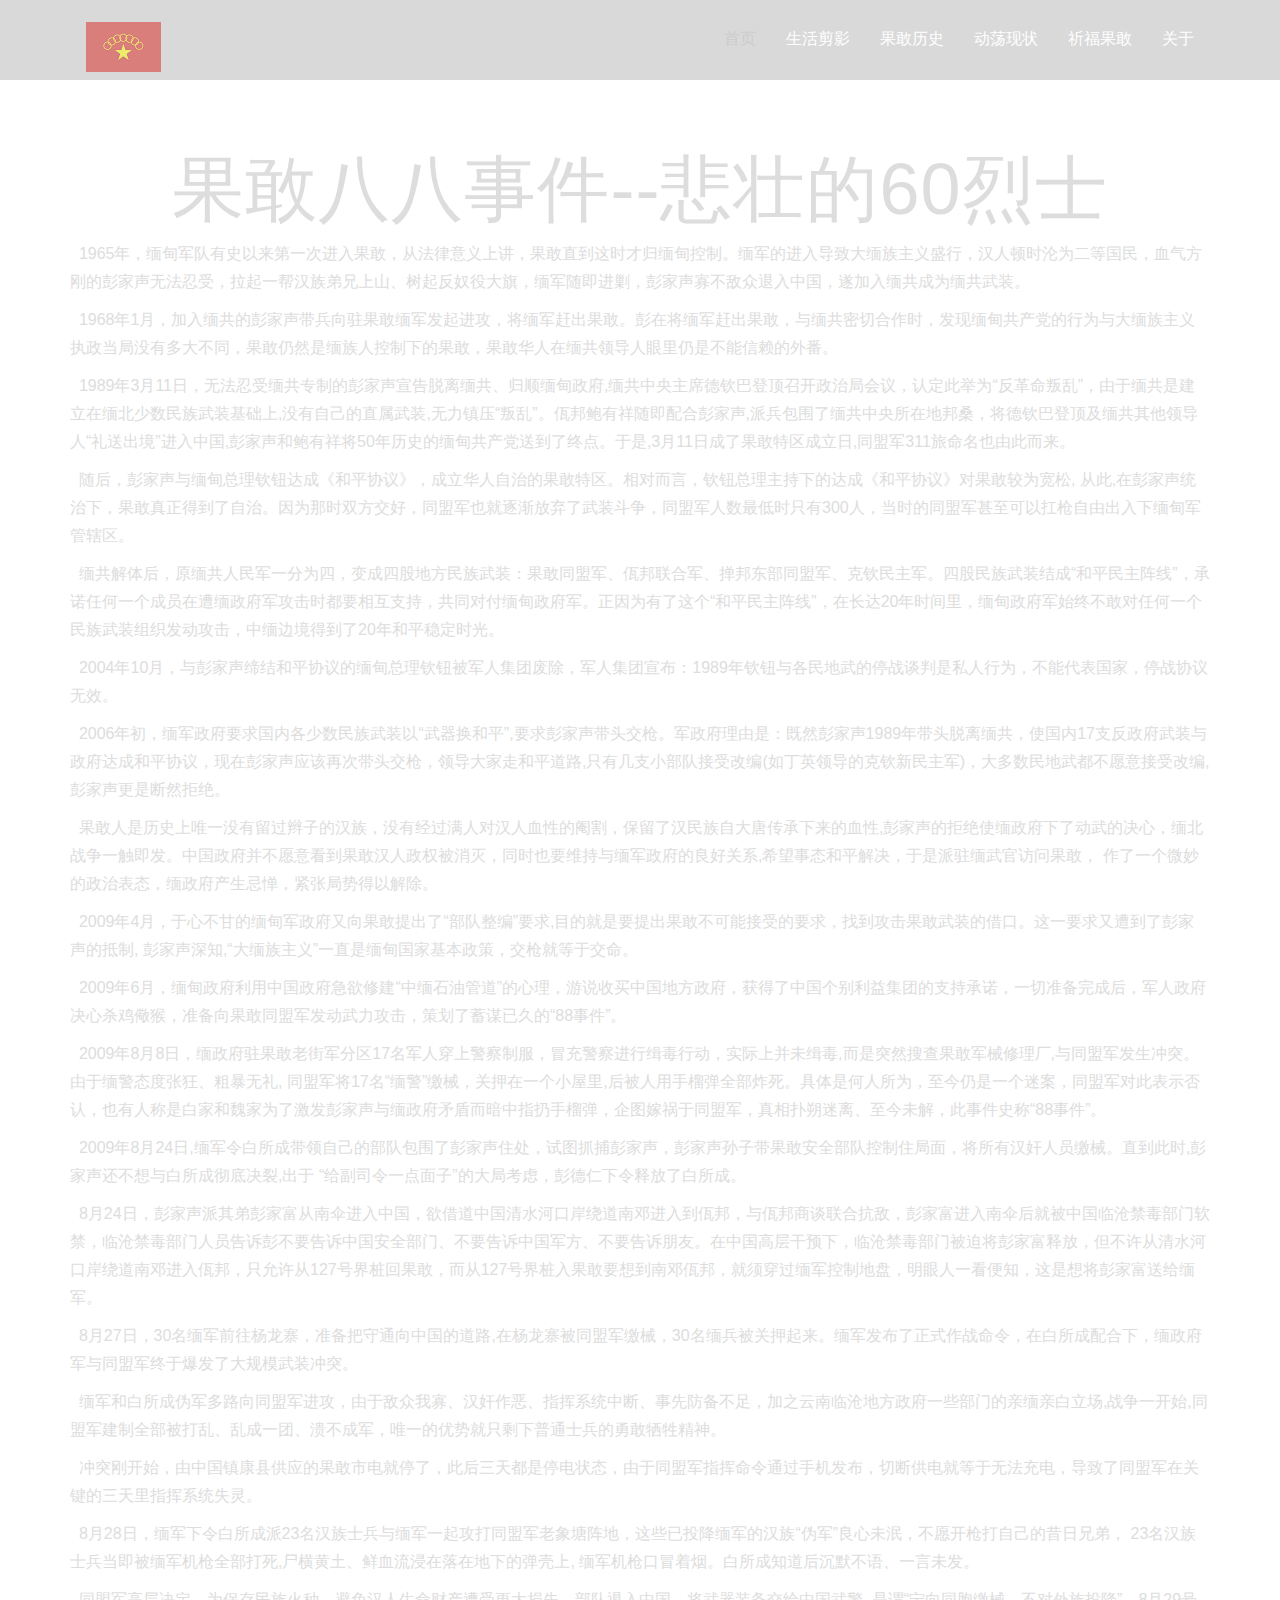
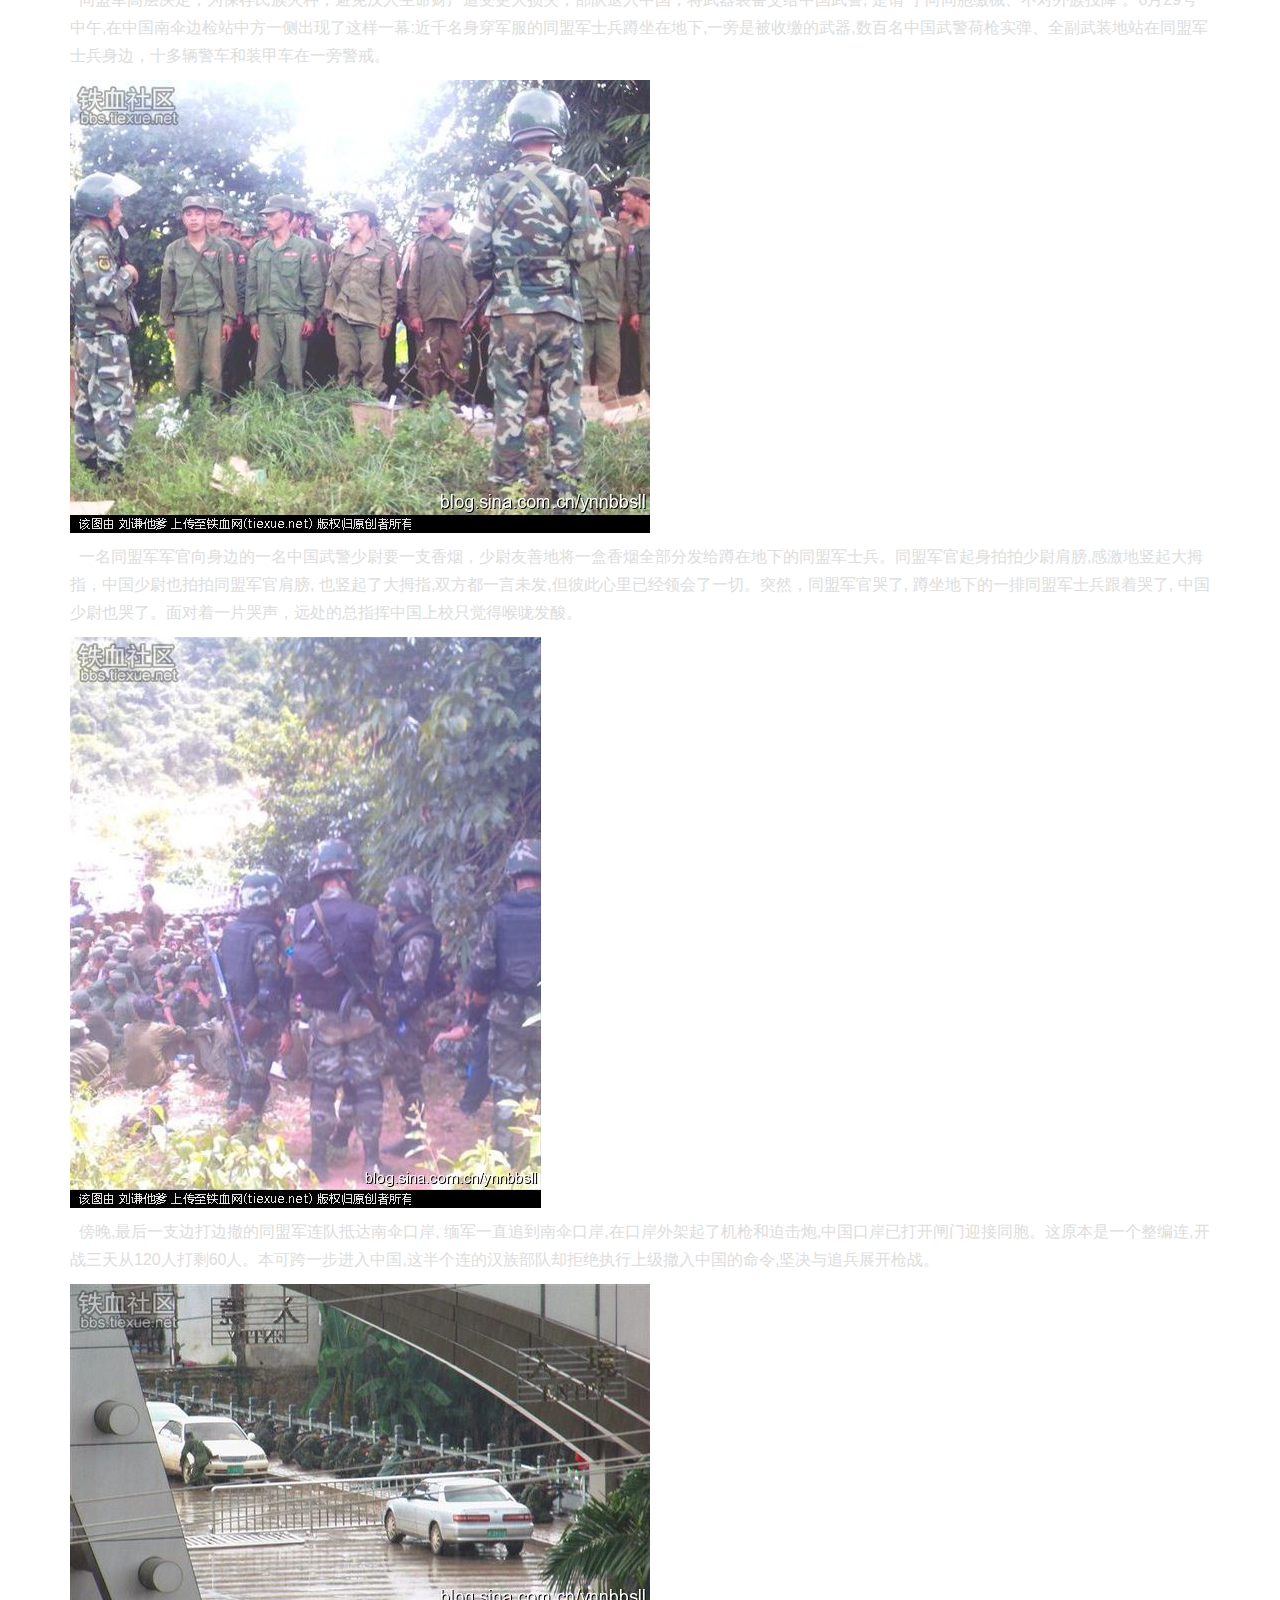
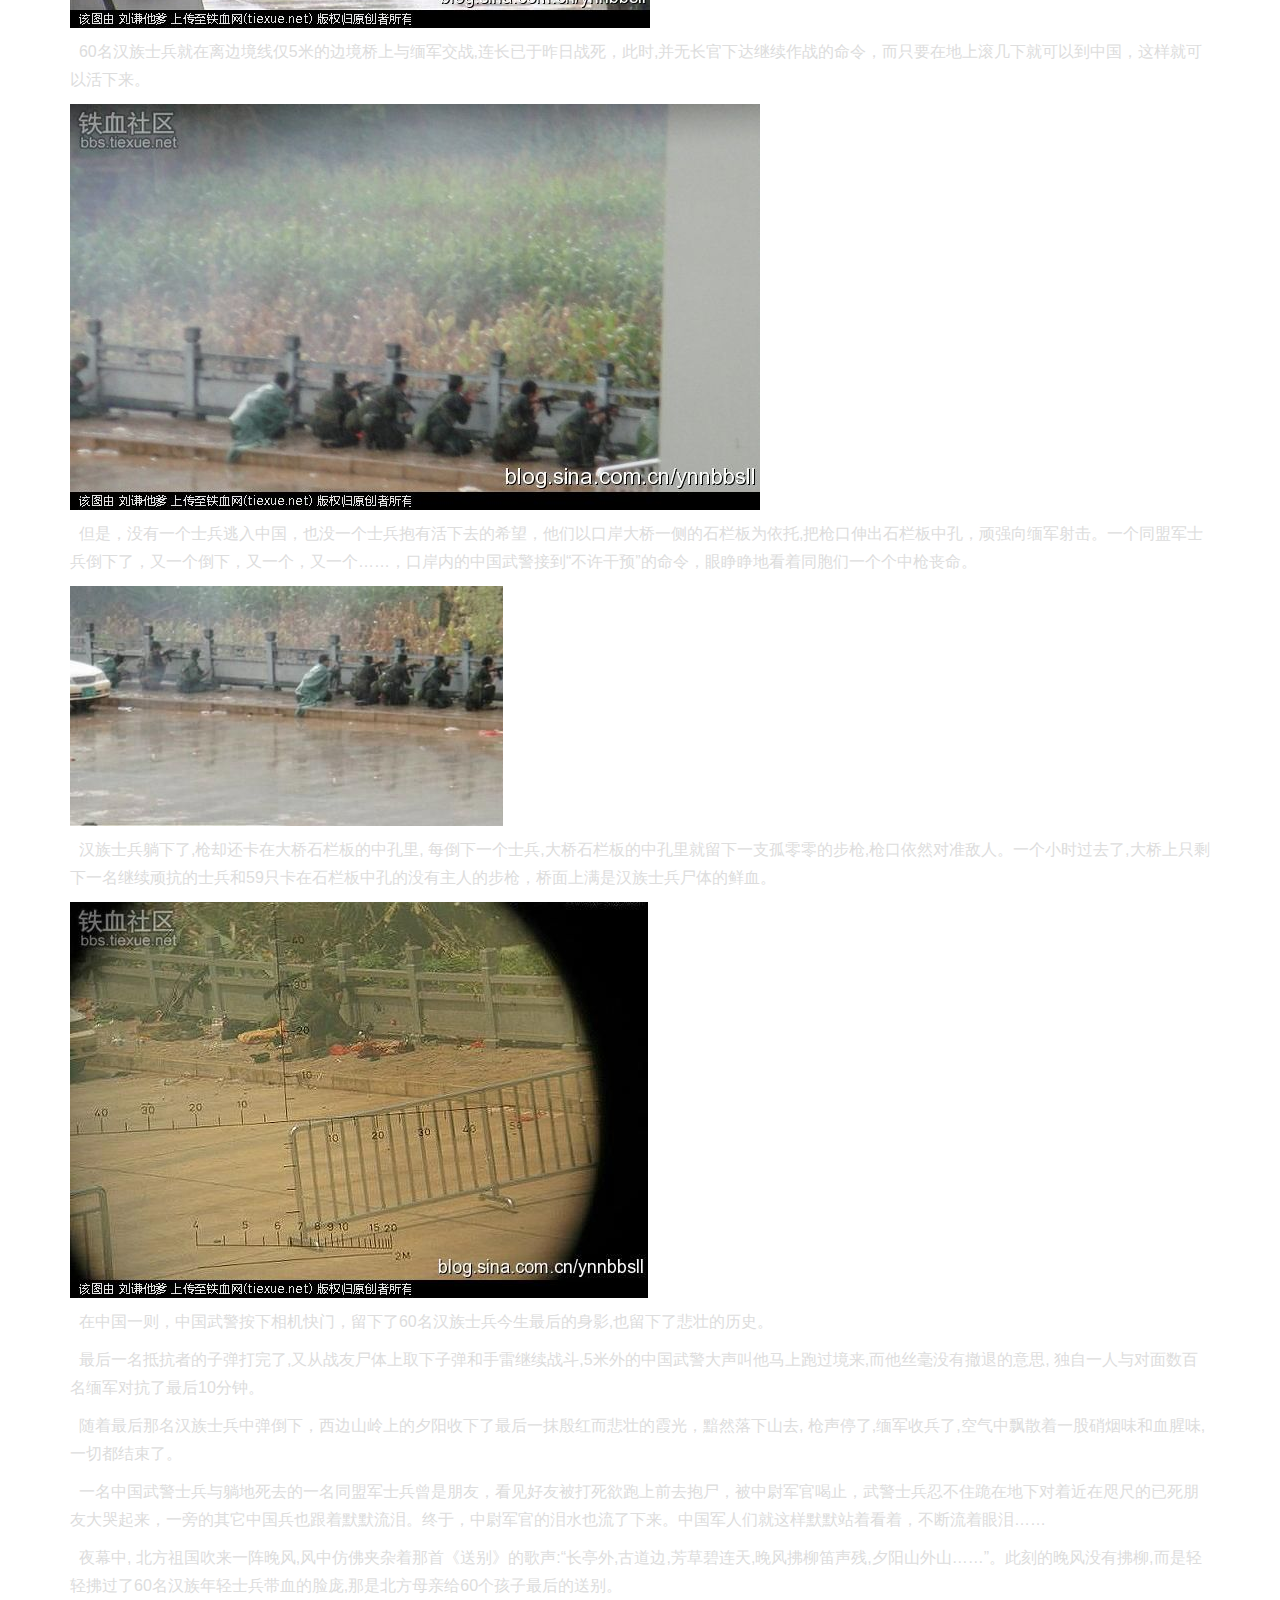
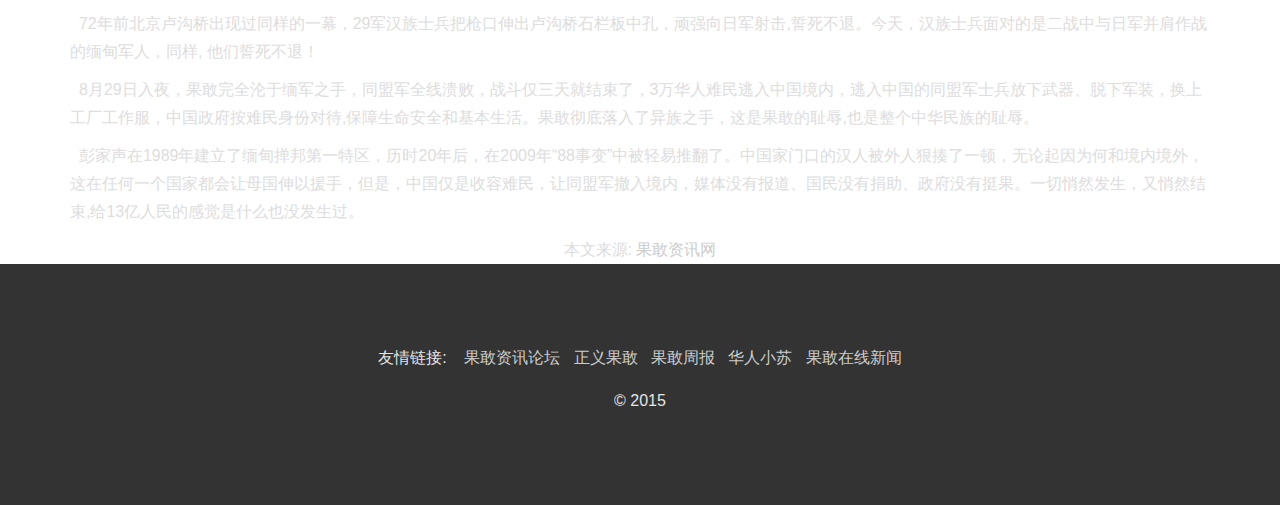
==== guogan_88.html @ c1aaadeb "update css" ====
<!DOCTYPE HTML>
<html lang="en-US">
<head>
	<title>果敢八八事件--悲壮的60烈士</title>
	
	<meta charset="utf-8" />
	<meta name="keywords" content="果敢,同根生,八八事件" />
	<meta name="description" content="果敢八八事件--悲壮的60烈士" />
	<meta name="robots" content="index,follow" />
	<meta name="GOOGLEBOT" content="index,follow" />
    <meta name="viewport" content="width=device-width, initial-scale=1.0">
	<link rel="stylesheet" href="css/bootstrap.css" />
	<link rel="stylesheet" href="css/font-awesome.min.css" />
	<link rel="stylesheet" href="css/linea-icon.css" />
	<link rel="stylesheet" href="css/fancy-buttons.css" />
	
	<link rel="stylesheet" href="css/animate.css" />
	<link rel="stylesheet" href="css/jquery.vegas.css" />
	<link rel="stylesheet" href="css/baraja.css" />
	<link rel="stylesheet" href="css/jquery.bxslider.css" />
	
	<!--=== Main Stylesheets ===-->
	<link rel="stylesheet" href="css/style.css" />
	<link rel="stylesheet" href="css/responsive.css" />
	<link rel="stylesheet" href="css/backvideo.css" />
	
	<!--=== Color Scheme, three colors are available red.css, orange.css and gray.css ===-->
	<link rel="stylesheet" id="scheme-source" href="css/schemes/gray.css" />

	<style type="text/css">
        .photoTable{
        	border: 0;
        }
        .photoTable td{
        	padding: 10px;
        }

        .photoTitle{
        	font-weight: bold;font-size: x-large;text-align: center;
        }
	</style>
	
	<!--=== Internet explorer fix ===-->
	<!-- [if lt IE 9]>
		<script src="http://oss.maxcdn.com/libs/html5shiv/3.7.0/html5shiv.js"></script>
		<script src="http://oss.maxcdn.com/libs/respond.js/1.4.2/respond.min.js"></script>
	<![endif] -->
	
	
</head>
<body>

	
	<!--=== Header section Starts ===-->
	<div id="header" class="header-section">
	    <!-- sticky-bar Starts-->
		<div class="">
			<div class="sticky-section">
				<div id="topbar-hold" class="nav-hold container">
					<nav class="navbar" role="navigation">
						<div class="navbar-header">
							<button type="button" class="navbar-toggle collapsed" data-toggle="collapse" data-target=".navbar-responsive-collapse">
									<span class="sr-only">Toggle navigation</span>
									<span class="icon-bar"></span>
									<span class="icon-bar"></span>
									<span class="icon-bar"></span>
							</button>
							<!--=== Site Name ===-->
							<a class="site-name navbar-brand" href="index.html"><span></span></a>
						</div>
						
						<!-- Main Navigation menu Starts -->
						<div class="collapse navbar-collapse navbar-responsive-collapse">
							<ul class="nav navbar-nav navbar-right">
								<li class="current"><a href="index.html#header">首页</a></li>
								<li><a href="index.html#section-feature">生活剪影</a></li>
								<li><a href="guogan_history.html">果敢历史</a></li>
								<li><a href="index.html#section-screenshots">动荡现状</a></li>
								<li><a href="index.html#section-screenshots">祈福果敢</a></li>
								<li><a href="index.html#section-aboutus">关于</a></li>
							</ul>
						</div>
						<!-- Main Navigation menu ends-->
					</nav>
				</div>
			</div>
		</div>
		<!-- sticky-bar Ends-->
		<!--=== Header section Ends ===-->
	</div>

	<!--=== Home Section Starts ===-->
	<div id="section-content" class="container article">
		<div class="row">
			<h1 class="articleTitle">果敢八八事件--悲壮的60烈士</h1>
			
			<div class="col-md-12 articleContent">
&nbsp;&nbsp;1965年，缅甸军队有史以来第一次进入果敢，从法律意义上讲，果敢直到这时才归缅甸控制。缅军的进入导致大缅族主义盛行，汉人顿时沦为二等国民，血气方刚的彭家声无法忍受，拉起一帮汉族弟兄上山、树起反奴役大旗，缅军随即进剿，彭家声寡不敌众退入中国，遂加入缅共成为缅共武装。<p/><p/>

&nbsp;&nbsp;1968年1月，加入缅共的彭家声带兵向驻果敢缅军发起进攻，将缅军赶出果敢。彭在将缅军赶出果敢，与缅共密切合作时，发现缅甸共产党的行为与大缅族主义执政当局没有多大不同，果敢仍然是缅族人控制下的果敢，果敢华人在缅共领导人眼里仍是不能信赖的外番。<p/><p/>

&nbsp;&nbsp;1989年3月11日，无法忍受缅共专制的彭家声宣告脱离缅共、归顺缅甸政府,缅共中央主席德钦巴登顶召开政治局会议，认定此举为“反革命叛乱”，由于缅共是建立在缅北少数民族武装基础上,没有自己的直属武装,无力镇压“叛乱”。佤邦鲍有祥随即配合彭家声,派兵包围了缅共中央所在地邦桑，将德钦巴登顶及缅共其他领导人“礼送出境”进入中国,彭家声和鲍有祥将50年历史的缅甸共产党送到了终点。于是,3月11日成了果敢特区成立日,同盟军311旅命名也由此而来。<p/><p/>

&nbsp;&nbsp;随后，彭家声与缅甸总理钦钮达成《和平协议》，成立华人自治的果敢特区。相对而言，钦钮总理主持下的达成《和平协议》对果敢较为宽松, 从此,在彭家声统治下，果敢真正得到了自治。因为那时双方交好，同盟军也就逐渐放弃了武装斗争，同盟军人数最低时只有300人，当时的同盟军甚至可以扛枪自由出入下缅甸军管辖区。<p/><p/>
		
&nbsp;&nbsp;缅共解体后，原缅共人民军一分为四，变成四股地方民族武装：果敢同盟军、佤邦联合军、掸邦东部同盟军、克钦民主军。四股民族武装结成“和平民主阵线”，承诺任何一个成员在遭缅政府军攻击时都要相互支持，共同对付缅甸政府军。正因为有了这个“和平民主阵线”，在长达20年时间里，缅甸政府军始终不敢对任何一个民族武装组织发动攻击，中缅边境得到了20年和平稳定时光。<p/><p/>

&nbsp;&nbsp;2004年10月，与彭家声缔结和平协议的缅甸总理钦钮被军人集团废除，军人集团宣布：1989年钦钮与各民地武的停战谈判是私人行为，不能代表国家，停战协议无效。<p/><p/>

&nbsp;&nbsp;2006年初，缅军政府要求国内各少数民族武装以“武器换和平”,要求彭家声带头交枪。军政府理由是：既然彭家声1989年带头脱离缅共，使国内17支反政府武装与政府达成和平协议，现在彭家声应该再次带头交枪，领导大家走和平道路,只有几支小部队接受改编(如丁英领导的克钦新民主军)，大多数民地武都不愿意接受改编,彭家声更是断然拒绝。<p/><p/>

&nbsp;&nbsp;果敢人是历史上唯一没有留过辫子的汉族，没有经过满人对汉人血性的阉割，保留了汉民族自大唐传承下来的血性,彭家声的拒绝使缅政府下了动武的决心，缅北战争一触即发。中国政府并不愿意看到果敢汉人政权被消灭，同时也要维持与缅军政府的良好关系,希望事态和平解决，于是派驻缅武官访问果敢， 作了一个微妙的政治表态，缅政府产生忌惮，紧张局势得以解除。<p/><p/>

&nbsp;&nbsp;2009年4月，于心不甘的缅甸军政府又向果敢提出了“部队整编”要求,目的就是要提出果敢不可能接受的要求，找到攻击果敢武装的借口。这一要求又遭到了彭家声的抵制, 彭家声深知,“大缅族主义”一直是缅甸国家基本政策，交枪就等于交命。<p/><p/>

&nbsp;&nbsp;2009年6月，缅甸政府利用中国政府急欲修建“中缅石油管道”的心理，游说收买中国地方政府，获得了中国个别利益集团的支持承诺，一切准备完成后，军人政府决心杀鸡儆猴，准备向果敢同盟军发动武力攻击，策划了蓄谋已久的“88事件”。<p/><p/>

&nbsp;&nbsp;2009年8月8日，缅政府驻果敢老街军分区17名军人穿上警察制服，冒充警察进行缉毒行动，实际上并未缉毒,而是突然搜查果敢军械修理厂,与同盟军发生冲突。由于缅警态度张狂、粗暴无礼, 同盟军将17名“缅警”缴械，关押在一个小屋里,后被人用手榴弹全部炸死。具体是何人所为，至今仍是一个迷案，同盟军对此表示否认，也有人称是白家和魏家为了激发彭家声与缅政府矛盾而暗中指扔手榴弹，企图嫁祸于同盟军，真相扑朔迷离、至今未解，此事件史称“88事件”。<p/><p/>

&nbsp;&nbsp;2009年8月24日,缅军令白所成带领自己的部队包围了彭家声住处，试图抓捕彭家声，彭家声孙子带果敢安全部队控制住局面，将所有汉奸人员缴械。直到此时,彭家声还不想与白所成彻底决裂,出于 “给副司令一点面子”的大局考虑，彭德仁下令释放了白所成。<p/><p/>

&nbsp;&nbsp;8月24日，彭家声派其弟彭家富从南伞进入中国，欲借道中国清水河口岸绕道南邓进入到佤邦，与佤邦商谈联合抗敌，彭家富进入南伞后就被中国临沧禁毒部门软禁，临沧禁毒部门人员告诉彭不要告诉中国安全部门、不要告诉中国军方、不要告诉朋友。在中国高层干预下，临沧禁毒部门被迫将彭家富释放，但不许从清水河口岸绕道南邓进入佤邦，只允许从127号界桩回果敢，而从127号界桩入果敢要想到南邓佤邦，就须穿过缅军控制地盘，明眼人一看便知，这是想将彭家富送给缅军。<p/><p/>

&nbsp;&nbsp;8月27日，30名缅军前往杨龙寨，准备把守通向中国的道路,在杨龙寨被同盟军缴械，30名缅兵被关押起来。缅军发布了正式作战命令，在白所成配合下，缅政府军与同盟军终于爆发了大规模武装冲突。<p/><p/>

&nbsp;&nbsp;缅军和白所成伪军多路向同盟军进攻，由于敌众我寡、汉奸作恶、指挥系统中断、事先防备不足，加之云南临沧地方政府一些部门的亲缅亲白立场,战争一开始,同盟军建制全部被打乱、乱成一团、溃不成军，唯一的优势就只剩下普通士兵的勇敢牺牲精神。<p/><p/>

&nbsp;&nbsp;冲突刚开始，由中国镇康县供应的果敢市电就停了，此后三天都是停电状态，由于同盟军指挥命令通过手机发布，切断供电就等于无法充电，导致了同盟军在关键的三天里指挥系统失灵。<p/><p/>

&nbsp;&nbsp;8月28日，缅军下令白所成派23名汉族士兵与缅军一起攻打同盟军老象塘阵地，这些已投降缅军的汉族“伪军”良心未泯，不愿开枪打自己的昔日兄弟， 23名汉族士兵当即被缅军机枪全部打死,尸横黄土、鲜血流浸在落在地下的弹壳上, 缅军机枪口冒着烟。白所成知道后沉默不语、一言未发。<p/><p/>

&nbsp;&nbsp;同盟军高层决定，为保存民族火种，避免汉人生命财产遭受更大损失，部队退入中国，将武器装备交给中国武警, 是谓“宁向同胞缴械、不对外族投降”。8月29号中午,在中国南伞边检站中方一侧出现了这样一幕:近千名身穿军服的同盟军士兵蹲坐在地下,一旁是被收缴的武器,数百名中国武警荷枪实弹、全副武装地站在同盟军士兵身边，十多辆警车和装甲车在一旁警戒。<p/><p/>

		 <img src="resources/image/war/88incident_01.jpg"><p/>

&nbsp;&nbsp;一名同盟军军官向身边的一名中国武警少尉要一支香烟，少尉友善地将一盒香烟全部分发给蹲在地下的同盟军士兵。同盟军官起身拍拍少尉肩膀,感激地竖起大拇指，中国少尉也拍拍同盟军官肩膀, 也竖起了大拇指,双方都一言未发,但彼此心里已经领会了一切。突然，同盟军官哭了, 蹲坐地下的一排同盟军士兵跟着哭了, 中国少尉也哭了。面对着一片哭声，远处的总指挥中国上校只觉得喉咙发酸。<p/><p/>

		<img src="resources/image/war/88incident_02.jpg"><p/>

&nbsp;&nbsp;傍晚,最后一支边打边撤的同盟军连队抵达南伞口岸, 缅军一直追到南伞口岸,在口岸外架起了机枪和迫击炮,中国口岸已打开闸门迎接同胞。这原本是一个整编连,开战三天从120人打剩60人。本可跨一步进入中国,这半个连的汉族部队却拒绝执行上级撤入中国的命令,坚决与追兵展开枪战。<p/><p/>

        <img src="resources/image/war/88incident_03.jpg"><p/>

&nbsp;&nbsp;60名汉族士兵就在离边境线仅5米的边境桥上与缅军交战,连长已于昨日战死，此时,并无长官下达继续作战的命令，而只要在地上滚几下就可以到中国，这样就可以活下来。<p/><p/>

		<img src="resources/image/war/88incident_04.jpg"><p/>

&nbsp;&nbsp;但是，没有一个士兵逃入中国，也没一个士兵抱有活下去的希望，他们以口岸大桥一侧的石栏板为依托,把枪口伸出石栏板中孔，顽强向缅军射击。一个同盟军士兵倒下了，又一个倒下，又一个，又一个……，口岸内的中国武警接到“不许干预”的命令，眼睁睁地看着同胞们一个个中枪丧命。<p/><p/>

        <img src="resources/image/war/88incident_06.jpg"><p/>

&nbsp;&nbsp;汉族士兵躺下了,枪却还卡在大桥石栏板的中孔里, 每倒下一个士兵,大桥石栏板的中孔里就留下一支孤零零的步枪,枪口依然对准敌人。一个小时过去了,大桥上只剩下一名继续顽抗的士兵和59只卡在石栏板中孔的没有主人的步枪，桥面上满是汉族士兵尸体的鲜血。<p/><p/>

		<img src="resources/image/war/88incident_07.jpg"><p/>

&nbsp;&nbsp;在中国一则，中国武警按下相机快门，留下了60名汉族士兵今生最后的身影,也留下了悲壮的历史。<p/><p/>

&nbsp;&nbsp;最后一名抵抗者的子弹打完了,又从战友尸体上取下子弹和手雷继续战斗,5米外的中国武警大声叫他马上跑过境来,而他丝毫没有撤退的意思, 独自一人与对面数百名缅军对抗了最后10分钟。<p/><p/>

&nbsp;&nbsp;随着最后那名汉族士兵中弹倒下，西边山岭上的夕阳收下了最后一抹殷红而悲壮的霞光，黯然落下山去, 枪声停了,缅军收兵了,空气中飘散着一股硝烟味和血腥味,一切都结束了。<p/><p/>

&nbsp;&nbsp;一名中国武警士兵与躺地死去的一名同盟军士兵曾是朋友，看见好友被打死欲跑上前去抱尸，被中尉军官喝止，武警士兵忍不住跪在地下对着近在咫尺的已死朋友大哭起来，一旁的其它中国兵也跟着默默流泪。终于，中尉军官的泪水也流了下来。中国军人们就这样默默站着看着，不断流着眼泪……<p/><p/>

&nbsp;&nbsp;夜幕中, 北方祖国吹来一阵晚风,风中仿佛夹杂着那首《送别》的歌声:“长亭外,古道边,芳草碧连天,晚风拂柳笛声残,夕阳山外山……”。此刻的晚风没有拂柳,而是轻轻拂过了60名汉族年轻士兵带血的脸庞,那是北方母亲给60个孩子最后的送别。<p/><p/>

&nbsp;&nbsp;72年前北京卢沟桥出现过同样的一幕，29军汉族士兵把枪口伸出卢沟桥石栏板中孔，顽强向日军射击,誓死不退。今天，汉族士兵面对的是二战中与日军并肩作战的缅甸军人，同样, 他们誓死不退！<p/><p/>

&nbsp;&nbsp;8月29日入夜，果敢完全沦于缅军之手，同盟军全线溃败，战斗仅三天就结束了，3万华人难民逃入中国境内，逃入中国的同盟军士兵放下武器、脱下军装，换上工厂工作服，中国政府按难民身份对待,保障生命安全和基本生活。果敢彻底落入了异族之手，这是果敢的耻辱,也是整个中华民族的耻辱。<p/><p/>

&nbsp;&nbsp;彭家声在1989年建立了缅甸掸邦第一特区，历时20年后，在2009年“88事变”中被轻易推翻了。中国家门口的汉人被外人狠揍了一顿，无论起因为何和境内境外，这在任何一个国家都会让母国伸以援手，但是，中国仅是收容难民，让同盟军撤入境内，媒体没有报道、国民没有捐助、政府没有挺果。一切悄然发生，又悄然结束,给13亿人民的感觉是什么也没发生过。<p/><p/>
				<p/><p/>
				<div style="text-align: center;">本文来源: <a href="http://blog.sina.com.cn/s/blog_146e99be00102vx9q.html" target="_blank">
果敢资讯网</a></div>
			</div>
		</div>
	</div>
	<!--=== Home Section Ends ===-->
	
	<!--=== Footer section Starts ===-->
	<div id="section-footer" class="footer-wrap">
		<div class="container footer center">
			<div class="row">
				<div class="col-lg-12">					
					<!-- Social Links -->
					<div class="social-icons">
					    友情链接: &nbsp;&nbsp;
					             <a href="http://www.kokang123.com" target="_blank">果敢资讯论坛</a>&nbsp;&nbsp;
					             <a href="http://www.guogan81.com" target="_blank">正义果敢</a>&nbsp;&nbsp;
					             <a href="http://www.kokangnet.com" target="_blank">果敢周报</a>&nbsp;&nbsp;
					             <a href="http://blog.sina.com.cn/goldentriangle99" target="_blank">华人小苏</a>&nbsp;&nbsp;
					             <a href="http://www.miandianguogan.com" target="_blank">果敢在线新闻</a>
					</div>
					
					<p class="copyright">&copy; 2015<p/>
				</div>
			</div>
		</div>
	</div>
	<!--=== Footer section Ends ===-->
	
</body>
</html>
---- css/linea-icon.css ----
@charset "UTF-8";

@font-face {
  font-family: "linea-basic-10";
  src:url("../fonts/linea-basic-10.eot");
  src:url("../fonts/linea-basic-10.eot?#iefix") format("embedded-opentype"),
    url("../fonts/linea-basic-10.woff") format("woff"),
    url("../fonts/linea-basic-10.ttf") format("truetype"),
    url("../fonts/linea-basic-10.svg#linea-basic-10") format("svg");
  font-weight: normal;
  font-style: normal;

}

[data-icon]:before {
  font-family: "linea-basic-10" !important;
  content: attr(data-icon);
  font-style: normal !important;
  font-weight: normal !important;
  font-variant: normal !important;
  text-transform: none !important;
  speak: none;
  line-height: 1;
  -webkit-font-smoothing: antialiased;
  -moz-osx-font-smoothing: grayscale;
}

[class^="icon-"]:before,
[class*=" icon-"]:before {
  font-family: "linea-basic-10" !important;
  font-style: normal !important;
  font-weight: normal !important;
  font-variant: normal !important;
  text-transform: none !important;
  speak: none;
  line-height: 1;
  -webkit-font-smoothing: antialiased;
  -moz-osx-font-smoothing: grayscale;
}

.icon-basic-accelerator:before {
  content: "a";
}
.icon-basic-alarm:before {
  content: "b";
}
.icon-basic-anchor:before {
  content: "c";
}
.icon-basic-anticlockwise:before {
  content: "d";
}
.icon-basic-archive:before {
  content: "e";
}
.icon-basic-archive-full:before {
  content: "f";
}
.icon-basic-ban:before {
  content: "g";
}
.icon-basic-battery-charge:before {
  content: "h";
}
.icon-basic-battery-empty:before {
  content: "i";
}
.icon-basic-battery-full:before {
  content: "j";
}
.icon-basic-battery-half:before {
  content: "k";
}
.icon-basic-bolt:before {
  content: "l";
}
.icon-basic-book:before {
  content: "m";
}
.icon-basic-book-pen:before {
  content: "n";
}
.icon-basic-book-pencil:before {
  content: "o";
}
.icon-basic-bookmark:before {
  content: "p";
}
.icon-basic-calculator:before {
  content: "q";
}
.icon-basic-calendar:before {
  content: "r";
}
.icon-basic-cards-diamonds:before {
  content: "s";
}
.icon-basic-cards-hearts:before {
  content: "t";
}
.icon-basic-case:before {
  content: "u";
}
.icon-basic-chronometer:before {
  content: "v";
}
.icon-basic-clessidre:before {
  content: "w";
}
.icon-basic-clock:before {
  content: "x";
}
.icon-basic-clockwise:before {
  content: "y";
}
.icon-basic-cloud:before {
  content: "z";
}
.icon-basic-clubs:before {
  content: "A";
}
.icon-basic-compass:before {
  content: "B";
}
.icon-basic-cup:before {
  content: "C";
}
.icon-basic-diamonds:before {
  content: "D";
}
.icon-basic-display:before {
  content: "E";
}
.icon-basic-download:before {
  content: "F";
}
.icon-basic-exclamation:before {
  content: "G";
}
.icon-basic-eye:before {
  content: "H";
}
.icon-basic-eye-closed:before {
  content: "I";
}
.icon-basic-female:before {
  content: "J";
}
.icon-basic-flag1:before {
  content: "K";
}
.icon-basic-flag2:before {
  content: "L";
}
.icon-basic-floppydisk:before {
  content: "M";
}
.icon-basic-folder:before {
  content: "N";
}
.icon-basic-folder-multiple:before {
  content: "O";
}
.icon-basic-gear:before {
  content: "P";
}
.icon-basic-geolocalize-01:before {
  content: "Q";
}
.icon-basic-geolocalize-05:before {
  content: "R";
}
.icon-basic-globe:before {
  content: "S";
}
.icon-basic-gunsight:before {
  content: "T";
}
.icon-basic-hammer:before {
  content: "U";
}
.icon-basic-headset:before {
  content: "V";
}
.icon-basic-heart:before {
  content: "W";
}
.icon-basic-heart-broken:before {
  content: "X";
}
.icon-basic-helm:before {
  content: "Y";
}
.icon-basic-home:before {
  content: "Z";
}
.icon-basic-info:before {
  content: "0";
}
.icon-basic-ipod:before {
  content: "1";
}
.icon-basic-joypad:before {
  content: "2";
}
.icon-basic-key:before {
  content: "3";
}
.icon-basic-keyboard:before {
  content: "4";
}
.icon-basic-laptop:before {
  content: "5";
}
.icon-basic-life-buoy:before {
  content: "6";
}
.icon-basic-lightbulb:before {
  content: "7";
}
.icon-basic-link:before {
  content: "8";
}
.icon-basic-lock:before {
  content: "9";
}
.icon-basic-lock-open:before {
  content: "!";
}
.icon-basic-magic-mouse:before {
  content: "\"";
}
.icon-basic-magnifier:before {
  content: "#";
}
.icon-basic-magnifier-minus:before {
  content: "$";
}
.icon-basic-magnifier-plus:before {
  content: "%";
}
.icon-basic-mail:before {
  content: "&";
}
.icon-basic-mail-multiple:before {
  content: "'";
}
.icon-basic-mail-open:before {
  content: "(";
}
.icon-basic-mail-open-text:before {
  content: ")";
}
.icon-basic-male:before {
  content: "*";
}
.icon-basic-map:before {
  content: "+";
}
.icon-basic-message:before {
  content: ",";
}
.icon-basic-message-multiple:before {
  content: "-";
}
.icon-basic-message-txt:before {
  content: ".";
}
.icon-basic-mixer2:before {
  content: "/";
}
.icon-basic-mouse:before {
  content: ":";
}
.icon-basic-notebook:before {
  content: ";";
}
.icon-basic-notebook-pen:before {
  content: "<";
}
.icon-basic-notebook-pencil:before {
  content: "=";
}
.icon-basic-paperplane:before {
  content: ">";
}
.icon-basic-pencil-ruler:before {
  content: "?";
}
.icon-basic-pencil-ruler-pen:before {
  content: "@";
}
.icon-basic-photo:before {
  content: "[";
}
.icon-basic-picture:before {
  content: "]";
}
.icon-basic-picture-multiple:before {
  content: "^";
}
.icon-basic-pin1:before {
  content: "_";
}
.icon-basic-pin2:before {
  content: "`";
}
.icon-basic-postcard:before {
  content: "{";
}
.icon-basic-postcard-multiple:before {
  content: "|";
}
.icon-basic-printer:before {
  content: "}";
}
.icon-basic-question:before {
  content: "~";
}
.icon-basic-rss:before {
  content: "\\";
}
.icon-basic-server:before {
  content: "\e000";
}
.icon-basic-server2:before {
  content: "\e001";
}
.icon-basic-server-cloud:before {
  content: "\e002";
}
.icon-basic-server-download:before {
  content: "\e003";
}
.icon-basic-server-upload:before {
  content: "\e004";
}
.icon-basic-settings:before {
  content: "\e005";
}
.icon-basic-share:before {
  content: "\e006";
}
.icon-basic-sheet:before {
  content: "\e007";
}
.icon-basic-sheet-multiple:before {
  content: "\e008";
}
.icon-basic-sheet-pen:before {
  content: "\e009";
}
.icon-basic-sheet-pencil:before {
  content: "\e00a";
}
.icon-basic-sheet-txt:before {
  content: "\e00b";
}
.icon-basic-signs:before {
  content: "\e00c";
}
.icon-basic-smartphone:before {
  content: "\e00d";
}
.icon-basic-spades:before {
  content: "\e00e";
}
.icon-basic-spread:before {
  content: "\e00f";
}
.icon-basic-spread-bookmark:before {
  content: "\e010";
}
.icon-basic-spread-text:before {
  content: "\e011";
}
.icon-basic-spread-text-bookmark:before {
  content: "\e012";
}
.icon-basic-star:before {
  content: "\e013";
}
.icon-basic-tablet:before {
  content: "\e014";
}
.icon-basic-target:before {
  content: "\e015";
}
.icon-basic-todo:before {
  content: "\e016";
}
.icon-basic-todo-pen:before {
  content: "\e017";
}
.icon-basic-todo-pencil:before {
  content: "\e018";
}
.icon-basic-todo-txt:before {
  content: "\e019";
}
.icon-basic-todolist-pen:before {
  content: "\e01a";
}
.icon-basic-todolist-pencil:before {
  content: "\e01b";
}
.icon-basic-trashcan:before {
  content: "\e01c";
}
.icon-basic-trashcan-full:before {
  content: "\e01d";
}
.icon-basic-trashcan-refresh:before {
  content: "\e01e";
}
.icon-basic-trashcan-remove:before {
  content: "\e01f";
}
.icon-basic-upload:before {
  content: "\e020";
}
.icon-basic-usb:before {
  content: "\e021";
}
.icon-basic-video:before {
  content: "\e022";
}
.icon-basic-watch:before {
  content: "\e023";
}
.icon-basic-webpage:before {
  content: "\e024";
}
.icon-basic-webpage-img-txt:before {
  content: "\e025";
}
.icon-basic-webpage-multiple:before {
  content: "\e026";
}
.icon-basic-webpage-txt:before {
  content: "\e027";
}
.icon-basic-world:before {
  content: "\e028";
}
---- css/fancy-buttons.css ----
/* Basic Styles */
.fancy-button {
  position: relative;
  border: 1px solid;
  margin: 5px;
  padding: 10px 25px;
  text-decoration: none;
  outline: none;
  line-height: 100%;
  overflow: hidden;
  height: 40px;
  -webkit-box-sizing: border-box;
  -moz-box-sizing: border-box;
  -o-box-sizing: border-box;
  box-sizing: border-box;
}
.fancy-button:hover {
  text-decoration: none;
}
.fancy-button .icon {
  float: right;
  margin-left: 14px;
}
.fancy-button.icon{
display: inline-block;
}
.fancy-button:active .icon,
.fancy-button:focus .icon {
  -webkit-transform: scale(0.75);
  -moz-transform: scale(0.75);
  -o-transform: scale(0.75);
  transform: scale(0.75);
}
.small {
  padding: 5px 15px;
  font-size: 1em;
  height: 30px;
}
.medium {
  padding: 10px 25px;
  font-size: 1.15em;
}
.large {
  padding: 15px 25px;
  font-size: 1.25em;
  height: 55px;
}
.fixed{
  display: inline-block;
  vertical-align: middle;
}
.fixed .icon{
  margin-left: 20px;
}

/* Colors */
.esmerald {
  background-color: #2ecc71;
}
.esmerald:hover {
  color: #2ecc71;
  background-color: #fff;
}
.blueRiver {
  background-color: #3498db;
}
.blueRiver:hover {
  color: #3498db;
  background-color: #fff;
}
.amethyst {
  background-color: #9b59b6;
}
.amethyst:hover {
  color: #9b59b6;
  background-color: #fff;
}
.greenSea {
  background-color: #16a085;
}
.greenSea:hover {
  color: #16a085;
  background-color: #fff;
}
.nephritis {
  background-color: #27ae60;
}
.nephritis:hover {
  color: #27ae60;
  background-color: #fff;
}
.blueHole {
  background-color: #2980b9;
}
.blueHole:hover {
  color: #2980b9;
  background-color: #fff;
}
.wisteria {
  background-color: #8e44ad;
}
.wisteria:hover {
  color: #8e44ad;
  background-color: #fff;
}
.midnight {
  background-color: #2c3e50;
}
.midnight:hover {
  color: #2c3e50;
  background-color: #fff;
}
.sun {
  background-color: #f1c40f;
}
.sun:hover {
  color: #f1c40f;
  background-color: #fff;
}
.carrot {
  background-color: #e67e22;
}
.carrot:hover {
  color: #e67e22;
  background-color: #fff;
}
.red {
  border-color: #e74c3c;
  color: #e74c3c;
}
.red:hover {
  color: #e74c3c;
  border-color: #e74c3c;
}
.concrete {
  background-color: #95a5a6;
}
.concrete:hover {
  color: #95a5a6;
  background-color: #fff;
}
.orange {
  background-color: #f39c12;
}
.orange:hover {
  color: #f39c12;
  background-color: #fff;
}
.pumpkin {
  background-color: #d35400;
}
.pumpkin:hover {
  color: #d35400;
  background-color: #fff;
}
.pomegranate {
  background-color: #c0392b;
}
.pomegranate:hover {
  color: #c0392b;
  background-color: #fff;
}
.asbestos {
  background-color: #7f8c8d;
}
.asbestos:hover {
  color: #7f8c8d;
  background-color: #fff;
}

/* Shapes */
.rounded {
  -webkit-border-radius: 15px;
  -moz-border-radius: 15px;
  -o-border-radius: 15px;
  border-radius: 15px;
}
.half-left-rounded {
  -webkit-border-bottom-right-radius: 15px;
  -moz-border-bottom-right-radius: 15px;
  -o-border-bottom-right-radius: 15px;
  border-bottom-right-radius: 15px;
  -webkit-border-top-left-radius: 15px;
  -moz-border-top-left-radius: 15px;
  -o-border-top-left-radius: 15px;
  border-top-left-radius: 15px;
  -webkit-border-bottom-left-radius: 5px;
  -moz-border-bottom-left-radius: 5px;
  -o-border-bottom-left-radius: 5px;
  border-bottom-left-radius: 5px;
  -webkit-border-top-right-radius: 5px;
  -moz-border-top-right-radius: 5px;
  -o-border-top-right-radius: 5px;
  border-top-right-radius: 5px;
}
.half-right-rounded {
  -webkit-border-bottom-left-radius: 15px;
  -moz-border-bottom-left-radius: 15px;
  -o-border-bottom-left-radius: 15px;
  border-bottom-left-radius: 15px;
  -webkit-border-top-right-radius: 15px;
  -moz-border-top-right-radius: 15px;
  -o-border-top-right-radius: 15px;
  border-top-right-radius: 15px;
  -webkit-border-bottom-right-radius: 5px;
  -moz-border-bottom-right-radius: 5px;
  -o-border-bottom-right-radius: 5px;
  border-bottom-right-radius: 5px;
  -webkit-border-top-left-radius: 5px;
  -moz-border-top-left-radius: 5px;
  -o-border-top-left-radius: 5px;
  border-top-left-radius: 5px;
}

/* Effects */
.basic {
  -webkit-transition: all 0.35s ease;
  -moz-transition: all 0.35s ease;
  -o-transition: all 0.35s ease;
  transition: all 0.35s ease;
}
.basic:hover {
  border: 1px solid;
}
.zoom {
  -webkit-transition: all 0.35s ease;
  -moz-transition: all 0.35s ease;
  -o-transition: all 0.35s ease;
  transition: all 0.35s ease;
}
.zoom:hover .icon {
  -webkit-animation: zoom 0.25s 2 linear alternate;
  -moz-animation: zoom 0.25s 2 linear alternate;
  -o-animation: zoom 0.25s 2 linear alternate;
  animation: zoom 0.25s 2 linear alternate;
}
.bell {
  -webkit-transition: all 0.35s ease;
  -moz-transition: all 0.35s ease;
  -o-transition: all 0.35s ease;
  transition: all 0.35s ease;
}
.bell:hover .icon {
  -webkit-animation: bell 0.15s 6 linear alternate;
  -moz-animation: bell 0.15s 6 linear alternate;
  -o-animation: bell 0.15s 6 linear alternate;
  animation: bell 0.15s 6 linear alternate;
}
.rotate {
  -webkit-transition: all 0.35s ease;
  -moz-transition: all 0.35s ease;
  -o-transition: all 0.35s ease;
  transition: all 0.35s ease;
}
.rotate:hover .icon {
  -webkit-animation: rotate 1.25s ease;
  -moz-animation: rotate 1.25s ease;
  -o-animation: rotate 1.25s ease;
  animation: rotate 1.25s ease;
}
.round {
  -webkit-transition: all 0.35s ease;
  -moz-transition: all 0.35s ease;
  -o-transition: all 0.35s ease;
  transition: all 0.35s ease;
}
.round:hover {
  -webkit-border-radius: 15px;
  -moz-border-radius: 15px;
  -o-border-radius: 15px;
  border-radius: 15px;
}
.square {
  -webkit-transition: all 0.35s ease;
  -moz-transition: all 0.35s ease;
  -o-transition: all 0.35s ease;
  transition: all 0.35s ease;
}
.square:hover {
  -webkit-border-radius: 0;
  -moz-border-radius: 0;
  -o-border-radius: 0;
  border-radius: 0;
}
.shadow {
  -webkit-transition: all 0.35s ease;
  -moz-transition: all 0.35s ease;
  -o-transition: all 0.35s ease;
  transition: all 0.35s ease;
}
.shadow:hover {
  -webkit-box-shadow: 0 .1em 1em;
  -moz-box-shadow: 0 .1em 1em;
  -o-box-shadow: 0 .1em 1em;
  box-shadow: 0 .1em 1em;
}
.move-up {
  -webkit-transition: all 0.35s ease;
  -moz-transition: all 0.35s ease;
  -o-transition: all 0.35s ease;
  transition: all 0.35s ease;
}
.move-up:hover {
  margin-top: -2px;
}
.vertical {
  -webkit-transition: all 0.35s ease;
  -moz-transition: all 0.35s ease;
  -o-transition: all 0.35s ease;
  transition: all 0.35s ease;
}
.vertical:hover .icon {
  -webkit-animation: vertical 0.75s infinite linear alternate;
  -moz-animation: vertical 0.75s infinite linear alternate;
  -o-animation: vertical 0.75s infinite linear alternate;
  animation: vertical 0.75s infinite linear alternate;
}
.horizontal {
  -webkit-transition: all 0.35s ease;
  -moz-transition: all 0.35s ease;
  -o-transition: all 0.35s ease;
  transition: all 0.35s ease;
}
.horizontal:hover .icon {
  -webkit-animation: horizontal 0.75s infinite linear alternate;
  -moz-animation: horizontal 0.75s infinite linear alternate;
  -o-animation: horizontal 0.75s infinite linear alternate;
  animation: horizontal 0.75s infinite linear alternate;
}
.down {
  -webkit-transition: all 0.35s ease;
  -moz-transition: all 0.35s ease;
  -o-transition: all 0.35s ease;
  transition: all 0.35s ease;
}
.down:hover .icon {
  -webkit-animation: down 0.75s forwards linear;
  -moz-animation: down 0.75s forwards linear;
  -o-animation: down 0.75s forwards linear;
  animation: down 0.75s forwards linear;
}
.up {
  -webkit-transition: all 0.35s ease;
  -moz-transition: all 0.35s ease;
  -o-transition: all 0.35s ease;
  transition: all 0.35s ease;
}
.up:hover .icon {
  -webkit-animation: up 0.75s forwards linear;
  -moz-animation: up 0.75s forwards linear;
  -o-animation: up 0.75s forwards linear;
  animation: up 0.75s forwards linear;
}
.shake {
  -webkit-transition: all 0.35s ease;
  -moz-transition: all 0.35s ease;
  -o-transition: all 0.35s ease;
  transition: all 0.35s ease;
}
.shake:hover {
  -webkit-animation: shake 0.005s 100 linear alternate;
  -moz-animation: shake 0.005s 100 linear alternate;
  -o-animation: shake 0.005s 100 linear alternate;
  animation: shake 0.005s 100 linear alternate;
}
.shrink {
  -webkit-transition: all 0.35s ease;
  -moz-transition: all 0.35s ease;
  -o-transition: all 0.35s ease;
  transition: all 0.35s ease;
}
.shrink:hover {
  -webkit-animation: shrink 0.15s forwards linear;
  -moz-animation: shrink 0.15s forwards linear;
  -o-animation: shrink 0.15s forwards linear;
  animation: shrink 0.15s forwards linear;
}
.expand {
  -webkit-transition: all 0.35s ease;
  -moz-transition: all 0.35s ease;
  -o-transition: all 0.35s ease;
  transition: all 0.35s ease;
}
.expand:hover {
  -webkit-animation: expand 0.15s forwards linear;
  -moz-animation: expand 0.15s forwards linear;
  -o-animation: expand 0.15s forwards linear;
  animation: expand 0.15s forwards linear;
}
.bounce {
  -webkit-transition: all 0.35s ease;
  -moz-transition: all 0.35s ease;
  -o-transition: all 0.35s ease;
  transition: all 0.35s ease;
}
.bounce:hover {
  -webkit-animation: bounce 0.25s 2 linear alternate;
  -moz-animation: bounce 0.25s 2 linear alternate;
  -o-animation: bounce 0.25s 2 linear alternate;
  animation: bounce 0.25s 2 linear alternate;
}

.infinite:hover{
 -webkit-animation-iteration-count: infinite;
 -moz-animation-iteration-count: infinite;
 -o-animation-iteration-count: infinite;
 animation-iteration-count: infinite;
 }
.infinite:hover .icon {
 -webkit-animation-iteration-count: infinite;
 -moz-animation-iteration-count: infinite;
 -o-animation-iteration-count: infinite;
 animation-iteration-count: infinite;
 }

/* Keyframes */
@-webkit-keyframes zoom {
  from {
    -webkit-transform: scale(1);
  }
  to {
    -webkit-transform: scale(1.5);
  }
}
@-moz-keyframes zoom {
  from {
    -moz-transform: scale(1);
  }
  to {
    -moz-transform: scale(1.5);
  }
}
@-o-keyframes zoom {
  from {
    -o-transform: scale(1);
  }
  to {
    -o-transform: scale(1.5);
  }
}
@keyframes zoom {
  from {
    transform: scale(1);
  }
  to {
    transform: scale(1.5);
  }
}
@-webkit-keyframes bell {
  from {
    -webkit-transform: rotate(12deg);
  }
  to {
    -webkit-transform: rotate(-12deg);
  }
}
@-moz-keyframes bell {
  from {
    -moz-transform: rotate(12deg);
  }
  to {
    -moz-transform: rotate(-12deg);
  }
}
@-o-keyframes bell {
  from {
    -o-transform: rotate(12deg);
  }
  to {
    -o-transform: rotate(-12deg);
  }
}
@keyframes bell {
  from {
    transform: rotate(12deg);
  }
  to {
    transform: rotate(-12deg);
  }
}
@-webkit-keyframes rotate {
  from {
    -webkit-transform: rotate(0deg);
  }
  to {
    -webkit-transform: rotate(1080deg);
  }
}
@-moz-keyframes rotate {
  from {
    -moz-transform: rotate(0deg);
  }
  to {
    -moz-transform: rotate(1080deg);
  }
}
@-o-keyframes rotate {
  from {
    -o-transform: rotate(0deg);
  }
  to {
    -o-transform: rotate(1080deg);
  }
}
@keyframes rotate {
  from {
    transform: rotate(0deg);
  }
  to {
    transform: rotate(1080deg);
  }
}
@-webkit-keyframes vertical {
  0% {
    margin-top: 0;
  }
  25% {
    margin-top: -4px;
  }
  50% {
    margin-top: 0;
  }
  75% {
    margin-top: -4px;
  }
  100% {
    margin-top: 0;
  }
}
@-moz-keyframes vertical {
  0% {
    margin-top: 0;
  }
  25% {
    margin-top: -4px;
  }
  50% {
    margin-top: 0;
  }
  75% {
    margin-top: -4px;
  }
  100% {
    margin-top: 0;
  }
}
@-o-keyframes vertical {
  0% {
    margin-top: 0;
  }
  25% {
    margin-top: -4px;
  }
  50% {
    margin-top: 0;
  }
  75% {
    margin-top: -4px;
  }
  100% {
    margin-top: 0;
  }
}
@keyframes vertical {
  0% {
    margin-top: 0;
  }
  25% {
    margin-top: -4px;
  }
  50% {
    margin-top: 0;
  }
  75% {
    margin-top: -4px;
  }
  100% {
    margin-top: 0;
  }
}
@-webkit-keyframes horizontal {
  0% {
    margin-right: 0;
  }
  25% {
    margin-right: -4px;
  }
  50% {
    margin-right: 0;
  }
  75% {
    margin-right: -4px;
  }
  100% {
    margin-right: 0;
  }
}
@-moz-keyframes horizontal {
  0% {
    margin-right: 0;
  }
  25% {
    margin-right: -4px;
  }
  50% {
    margin-right: 0;
  }
  75% {
    margin-right: -4px;
  }
  100% {
    margin-right: 0;
  }
}
@-o-keyframes horizontal {
  0% {
    margin-right: 0;
  }
  25% {
    margin-right: -4px;
  }
  50% {
    margin-right: 0;
  }
  75% {
    margin-right: -4px;
  }
  100% {
    margin-right: 0;
  }
}
@keyframes horizontal {
  0% {
    margin-right: 0;
  }
  25% {
    margin-right: -4px;
  }
  50% {
    margin-right: 0;
  }
  75% {
    margin-right: -4px;
  }
  100% {
    margin-right: 0;
  }
}
@-webkit-keyframes down {
  0% {
    margin-top: 0;
  }
  25% {
    margin-top: 12px;
  }
  50% {
    margin-top: 24px;
  }
  75% {
    margin-top: 48px;
  }
  76% {
    opacity: 0;
    margin-top: -48px;
  }
  100% {
    opacity: 1;
    margin-top: 0;
  }
}
@-moz-keyframes down {
  0% {
    margin-top: 0;
  }
  25% {
    margin-top: 12px;
  }
  50% {
    margin-top: 24px;
  }
  75% {
    margin-top: 48px;
  }
  76% {
    opacity: 0;
    margin-top: -48px;
  }
  100% {
    opacity: 1;
    margin-top: 0;
  }
}
@-o-keyframes down {
  0% {
    margin-top: 0;
  }
  25% {
    margin-top: 12px;
  }
  50% {
    margin-top: 24px;
  }
  75% {
    margin-top: 48px;
  }
  76% {
    opacity: 0;
    margin-top: -48px;
  }
  100% {
    opacity: 1;
    margin-top: 0;
  }
}
@keyframes down {
  0% {
    margin-top: 0;
  }
  25% {
    margin-top: 12px;
  }
  50% {
    margin-top: 24px;
  }
  75% {
    margin-top: 48px;
  }
  76% {
    opacity: 0;
    margin-top: -48px;
  }
  100% {
    opacity: 1;
    margin-top: 0;
  }
}
@-webkit-keyframes up {
  0% {
    margin-top: 0;
  }
  25% {
    margin-top: -12px;
  }
  50% {
    margin-top: -24px;
  }
  75% {
    margin-top: -48px;
  }
  76% {
    opacity: 0;
    margin-top: 48px;
  }
  100% {
    opacity: 1;
    margin-top: 0;
  }
}
@-moz-keyframes up {
  0% {
    margin-top: 0;
  }
  25% {
    margin-top: -12px;
  }
  50% {
    margin-top: -24px;
  }
  75% {
    margin-top: -48px;
  }
  76% {
    opacity: 0;
    margin-top: 48px;
  }
  100% {
    opacity: 1;
    margin-top: 0;
  }
}
@-o-keyframes up {
  0% {
    margin-top: 0;
  }
  25% {
    margin-top: -12px;
  }
  50% {
    margin-top: -24px;
  }
  75% {
    margin-top: -48px;
  }
  76% {
    opacity: 0;
    margin-top: 48px;
  }
  100% {
    opacity: 1;
    margin-top: 0;
  }
}
@keyframes up {
  0% {
    margin-top: 0;
  }
  25% {
    margin-top: -12px;
  }
  50% {
    margin-top: -24px;
  }
  75% {
    margin-top: -48px;
  }
  76% {
    opacity: 0;
    margin-top: 48px;
  }
  100% {
    opacity: 1;
    margin-top: 0;
  }
}
@-webkit-keyframes shake {
  from {
    -webkit-transform: rotate(2deg);
  }
  to {
    -webkit-transform: rotate(-2deg);
  }
}
@-moz-keyframes shake {
  from {
    -moz-transform: rotate(2deg);
  }
  to {
    -moz-transform: rotate(-2deg);
  }
}
@-o-keyframes shake {
  from {
    -o-transform: rotate(2deg);
  }
  to {
    -o-transform: rotate(-2deg);
  }
}
@keyframes shake {
  from {
    transform: rotate(2deg);
  }
  to {
    transform: rotate(-2deg);
  }
}
@-webkit-keyframes shrink {
  to {
    -webkit-transform: scale(0.9);
  }
}
@-moz-keyframes shrink {
  to {
    -moz-transform: scale(0.9);
  }
}
@-o-keyframes shrink {
  to {
    -o-transform: scale(0.9);
  }
}
@keyframes shrink {
  to {
    transform: scale(0.9);
  }
}
@-webkit-keyframes expand {
  to {
    -webkit-transform: scale(1.1);
  }
}
@-moz-keyframes expand {
  to {
    -moz-transform: scale(1.1);
  }
}
@-o-keyframes expand {
  to {
    -o-transform: scale(1.1);
  }
}
@keyframes expand {
  to {
    transform: scale(1.1);
  }
}
@-webkit-keyframes bounce {
  0% {
    -webkit-transform: rotate(0deg);
  }
  50% {
    -webkit-transform: rotate(3deg);
  }
  100% {
    -webkit-transform: rotate(-3deg);
  }
}
@-moz-keyframes bounce {
  0% {
    -moz-transform: rotate(0deg);
  }
  50% {
    -moz-transform: rotate(3deg);
  }
  100% {
    -moz-transform: rotate(-3deg);
  }
}
@-o-keyframes bounce {
  0% {
    -o-transform: rotate(0deg);
  }
  50% {
    -o-transform: rotate(3deg);
  }
  100% {
    -o-transform: rotate(-3deg);
  }
}
@keyframes bounce {
  0% {
    transform: rotate(0deg);
  }
  50% {
    transform: rotate(3deg);
  }
  100% {
    transform: rotate(-3deg);
  }
}

/* Mixins */
.transition {
  -webkit-transition: all 0.35s ease;
  -moz-transition: all 0.35s ease;
  -o-transition: all 0.35s ease;
  transition: all 0.35s ease;
}
.box-sizing {
  -webkit-box-sizing: border-box;
  -moz-box-sizing: border-box;
  -o-box-sizing: border-box;
  box-sizing: border-box;
}
.border-radius {
  -webkit-border-radius: 15px;
  -moz-border-radius: 15px;
  -o-border-radius: 15px;
  border-radius: 15px;
}
.full-border-radius {
  -webkit-border-radius: 50%;
  -moz-border-radius: 50%;
  -o-border-radius: 50%;
  border-radius: 50%;
}
.half-left-border-radius {
  -webkit-border-bottom-right-radius: 15px;
  -moz-border-bottom-right-radius: 15px;
  -o-border-bottom-right-radius: 15px;
  border-bottom-right-radius: 15px;
  -webkit-border-top-left-radius: 15px;
  -moz-border-top-left-radius: 15px;
  -o-border-top-left-radius: 15px;
  border-top-left-radius: 15px;
  -webkit-border-bottom-left-radius: 5px;
  -moz-border-bottom-left-radius: 5px;
  -o-border-bottom-left-radius: 5px;
  border-bottom-left-radius: 5px;
  -webkit-border-top-right-radius: 5px;
  -moz-border-top-right-radius: 5px;
  -o-border-top-right-radius: 5px;
  border-top-right-radius: 5px;
}
.half-right-border-radius {
  -webkit-border-bottom-left-radius: 15px;
  -moz-border-bottom-left-radius: 15px;
  -o-border-bottom-left-radius: 15px;
  border-bottom-left-radius: 15px;
  -webkit-border-top-right-radius: 15px;
  -moz-border-top-right-radius: 15px;
  -o-border-top-right-radius: 15px;
  border-top-right-radius: 15px;
  -webkit-border-bottom-right-radius: 5px;
  -moz-border-bottom-right-radius: 5px;
  -o-border-bottom-right-radius: 5px;
  border-bottom-right-radius: 5px;
  -webkit-border-top-left-radius: 5px;
  -moz-border-top-left-radius: 5px;
  -o-border-top-left-radius: 5px;
  border-top-left-radius: 5px;
}
---- css/baraja.css ----
.baraja-container {
	margin: 0 auto 30px;
	position: relative;
	padding: 0;
	list-style-type: none;
}

.baraja-container li {
	width: 100%;
	height: 100%;
	margin: 0;
	position: absolute;
	top: 0;
	left: 0;
	cursor: pointer;
	background: #fff;
	pointer-events: auto;
	-webkit-backface-visibility: hidden;
	-moz-backface-visibility: hidden;
	-ms-backface-visibility: hidden;
	-o-backface-visibility: hidden;
	backface-visibility: hidden;
}

.no-js .baraja-container {
	width: auto;
	height: auto;
	text-align: center;
}

.no-js .baraja-container li {
	position: relative;
	display: inline-block;
	width: 200px;
	height: 310px;
	margin: 10px;
}
---- css/style.css ----
/* ===========================

Author: MH Rafi
Website: http://themegret.com

============================== */

/* ==================== CSS Structure ==================== 
1. COMMON STYLES
	- Reset Styles
	- Common Classes
	- Pre Loader Styles
	
2. HTML ELEMENTS STYLE
	- Button Styles

3. HEADER SECTION
	- Main Navigation Styles
	- Home section
	
4. FEATURE SECTION
5. SERVICE SECTION
6. STEP SECTION
7. Video SECTION

8. SCREENSHOT SECTION
	- ScreenShots hover effect style

9. TESTIMONIAL SECTION
10. PRICING SECTION
	- Folding Effect

11. SUBSCIBE SECTION
12. DOWNLOAD SECTION
13. CONTACT SECTION
14. FOOTER SECTION
========================================================== */


/* --------------- Reset Styles --------------- */
body {
	font-family: 'Open Sans', sans-serif;
	font-size: 16px;
	line-height: 28px;
	font-weight: 300;
	color: #888888;
	overflow-x: hidden !important;
	-webkit-font-smoothing: antialiased;
}

a {
	color: #cccccc;
	text-decoration: none;
}

a:hover, a:focus, .btn:focus {
    text-decoration: none;
	outline: none;
	color: #6c6b6b
}

input:focus, textarea:focus {
	outline: 0;
}

h1, h2, h3, h4, h5, h6 {
	font-family: 'Raleway', sans-serif;
	text-transform:capitalize;
	letter-spacing: 1px;
}

h1 {
    font-size: 72px;
    line-height: 82px;
}

h2 {
    font-size: 48px;
    line-height: 60px;
}

h3 {
    font-size: 32px;
    line-height: 45px;
}

h4 {
    font-size: 20px;
    line-height: 30px;
}

h5 {
    font-size: 18px;
	line-height: 25px;
}

img {
	max-width: 100%;
	height: auto;
}

ul, ol {
	padding-left: 0 !important;
}

li {
	list-style: none;
}

/* --------------- Common Classes --------------- */
.center {
	text-align: center;
}

.left {
	text-align: left;
}

.justify {
	text-align: justify;
}

.strong {
font-weight: 700;
}

.floatright {
	float:right;
}

.floatleft {
	float:left;
}

.floatnone {
	float:none;
}

.fixed {
	position:fixed;
}

.absolute {
	position:absolute;
}

.relative {
	position:relative;
}

.container {
	position:relative;
	z-index: 10;
}

.section-overlay {
	position: absolute;
	width: 100%;
	height: 100%;
}

.animated {
	visibility: hidden;
}

.visible {
	visibility: visible;
}

.section-title {
	margin-bottom: 48px;
}

.section-title h3, .section-title h4 {
	color: #F4F4F4;
	border-top: 1px solid;
	border-bottom: 1px solid;
	display: inline-block;
	margin-top: 0;
	padding: 8px 0;
	
}

.section-overlay {
	background: rgba(0, 0, 0, .7) !important;
	z-index: 5;
}



/* --------------- Pre Loader Styles --------------- */
#preloader {
	position:fixed;
	top: 0;
	left: 0;
	background-color:#FFF;
	width: 100%;
	height: 100%;
	z-index: 10050;
}

.loading-circle {
	position: absolute;
	left: 49%;
	top: 49%;
	height: 48px;
	width: 48px;
	border-radius: 50%;
	border-top: 2px solid #7F8C8D;
	border-right: 2px solid rgba(0,0,0, 0);
	border-bottom: 2px solid #7F8C8D;
	border-left: 2px solid rgba(0,0,0, 0);
}

/* =============== HTML element styles =============== */
/* --------------- Button Styles --------------- */
.button-line {
	background: transparent;
	display: inline-block;
	font-weight: 400;
	border-radius: 4px;
	border: 1px solid;
	margin: 10px;
	overflow: visible;
}

.no-text .icon {
	margin: 0;
}

.btn .icon {
	margin-left: 13px;
}

.button-white {
	border-color: #fff;
	color: #fff;
}

.button-white:hover {
	border-color: #fff;
	color: #fff;
}



/* ================ Header Section ================ */

.header-section {
	position:relative;
}

/* --------------- Main Navigation Styles --------------- */
.sticky-bar-wrap {
	position:fixed;
	width: 100%;
	z-index: 1025;
}

.sticky-section {
	width: 100%;
	height: 80px;
	z-index: 1025;
	transition: all .3s ease-in;
	background: rgba(0,0,0, .15);
}

.nav-bg {
	background: rgba(0,0,0, .6);
}

.site-name {
	color: #fff;
	font-family: 'Bangers', cursive;
	font-size: 24px;
	padding: 8px 15px;
	letter-spacing: 1px;
}
/** old class
.site-name span {
	color: #fff;
	padding: 0 13px;
	font-weight: 400;
	height: 35px;
	width: 35px;
	display: inline-block;
	margin-right: 3px;
	font-size: 28px;
	line-height: 35px;
}
**/
.site-name span {
	color: #fff;
	padding: 0 13px;
	font-weight: 400;
	height: 50px;
	width: 75px;
	display: inline-block;
	margin-right: 3px;
	font-size: 28px;
	line-height: 50px;
	background-image: url('../resources/nation_flag_logo.png');
	opacity: 0.5;
}

.nav-hold {
	left: 0;
	right: 0;
	top: 0;
	padding-top: 13px;
	z-index: 1025;
}

ul.nav > li > a {
	color:#fff;
	font-size: 16px;
	font-weight: 400;
}

ul.nav > li > a:hover, ul.nav > li > a:focus {
	background: none !important;
}

li.current a,
ul.nav > li > a:hover {
color:#ccc !important;
}

.navbar-toggle .icon-bar {
	background: #ffffff;
}


/* --------------- Home section --------------- */


.section-home {
	position:relative;
}

.home {
	min-height: 750px;
}

.well-come {
	position:relative;
	font-size: 50px;
	line-height: 62px;
	margin-top: 240px;
	margin-bottom: 48px;
	color:#fff !important;
	font-weight: 700;
	text-transform:uppercase;
}

.well-come:after {
	position: absolute;
	content: "";
	width: 320px;
	height: 1px;
	background-color: #FFF;
	bottom: -16px;
	left: calc(50% - 160px);
}

.intro-message {
	font-size: 20px;
	line-height: 1.4;
	margin-bottom: 48px;
	color: #fff;
	text-align: left;
}


/* ================ Features Section ================ */
#section-feature {
	background-color: #f9f9f9;
}

.container.features {
	padding-top: 132px;
	padding-bottom: 190px;
}

.baraja-container {
	width: 250px;
	height: 400px;
}

.baraja-container .single-feature {
	border: 1px solid #ccc;
	border-radius: 4px;
}

.single-feature .feature-title {
	margin-top: 18px;
}

.single-feature .feature-text {
	line-height: 1.5;
	padding: 0 10px;
	margin-bottom: 16px;
}

.baraja-container .single-feature:hover {
	-webkit-box-shadow: 0px 0px 10px rgba(110, 110, 110, 0.5);
	-moz-box-shadow: 0px 0px 10px rgba(110, 110, 110, 0.5);
	-o-box-shadow: 0px 0px 10px rgba(110, 110, 110, 0.5);
	box-shadow: 0px 0px 10px rgba(110, 110, 110, 0.5);
}

.single-feature .feature-image {

}


.features-control {
	margin: auto;
	margin-top: 55px;
	width: 253px;
	z-index: 1020;
}

.control-icon {
	position: absolute;
	top:0;
	padding: 5px 15px;
	font-size: 20px;
	height: 46px;
}

.feature-link a{
	color:#fff;
	font-weight: 400;
}
.feature-link a i {
	font-weight: 300;
}

.features-control #feature-prev {
	left: 0px;
}

.features-control #feature-expand {
	left: 60px;
}

.features-control #feature-close {
	left: 120px;
}

.features-control #feature-next {
	left: 180px;
}



/* ================ Services Section ================ */
#section-services {
	position:relative;
	background-color: #333333;
	color: #e5e5e5;
}

.container.services {
	padding-top: 120px;
	padding-bottom: 72px;
}


.service {
	padding-bottom: 48px;
}

.service-icon {
	float:left;
	width: 30%;
}

.service-desc {
	display:table;
}

.service-desc h4 {
	margin-top: 0;
}

/* ================ Step-1,step-2,step-3 Sections ================ */
.container.step {
	padding-top: 120px;
	padding-bottom: 120px;
}


.section-step {
	background-color:#f9f9f9;
}

.step-even {
	background-color:#333;
	color:#e5e5e5;
}

.step-even .step-desc {
	float:right;
}

.step-even .step-img {
	float:right;
}

.step-video {
	overflow:hidden;
}

.step-no {
	width: 95px;
	height: 95px;
	border: 2px solid;
	border-radius: 50%;
}

.step-no .no-inner {
	font-size: 72px;
	line-height: 86px;
}

.step-details .step-title {
	margin-top: 0;
	margin-bottom: 24px;
}

.step-details .step-description {
	margin-bottom: 48px;
}

.step-details .sub-steps {
	margin-left: 30px;
}

.step-details .sub-steps li {
	margin-bottom: 24px;
}

.sub-steps .icon {
	float:left;
	border-top: 1px solid;
	border-bottom: 1px solid;
	border-left: 1px solid;
	line-height: 40px;
	padding: 0px 13px;
	-webkit-transition: all .3s ease-in;
	-moz-transition: all .3s ease-in;
	-o-transition: all .3s ease-in;
	transition: all .3s ease-in;
}

.sub-steps .sub-text {
	border: 1px solid;
	height: 40px;
	line-height: 40px;
	display: table;
	padding: 0 10px;
}


/* ================ Video Section ================ */
#section-video {
	position:relative;
}
.container.big-video {
	padding-top: 96px;
	padding-bottom: 120px;
}

.video-content iframe {
border: 0 !important;
}





/* ================ ScreenShots Section ================ */
#section-screenshots {
	background-color:#333333;
	color:#e5e5e5;
}

.container.screenshots {
	padding-top: 120px;
	padding-bottom: 96px;
}

#portfolio-loader {
	display:none;
	position: relative;
	min-height: 700px;
}


.porfolio-container {
	position:relative;
}

.screenshot {
	margin-bottom: 32px;
	padding: 4px;
	border: 1px solid #444;
	border-radius: 4px;
}

.photo-box{
	position:relative;
	overflow:hidden;
}

.photo-box img {
    width: 100%;
    -moz-transition: all 1.2s linear;
    -o-transition: all 1.2s linear;
    -webkit-transition: all 1.2s linear;
    transition: all 1.2s linear
}

.photo-overlay {
    -ms-filter: "progid:DXImageTransform.Microsoft.Alpha(Opacity=0)";
    filter: alpha(opacity=0);
    opacity: 0;
    position: absolute;
    top: 0;
    left: 0;
    width: 101%;
    height: 100%;
    background-color: rgba(0, 0, 0, 0.6);
    -moz-transition: all 0.5s ease-in;
    -o-transition: all 0.5s ease-in;
    -webkit-transition: all 0.5s ease-in;
    transition: all 0.5s ease-in
}

.photo-overlay h4 {
	display:inline-block;
	color:#fff;
	font-size: 16px;
	font-weight: 700;
	padding: 4px;
	margin-top: 30px;
}

.photo-zoom:before {
    -ms-filter: "progid:DXImageTransform.Microsoft.Alpha(Opacity=0)";
    filter: alpha(opacity=0);
    opacity: 0;
    content: "";
    border-style: none solid solid none;
    border-width: 0 130px 130px 0;
    right: 0;
    bottom: 0;
    overflow: hidden;
    position: absolute;
    -moz-transform: rotate(-90deg) translatex(-40px) translatey(40px);
    -ms-transform: rotate(-90deg) translatex(-40px) translatey(40px);
    -o-transform: rotate(-90deg) translatex(-40px) translatey(40px);
    -webkit-transform: rotate(-90deg) translatex(-40px) translatey(40px);
    transform: rotate(-90deg) translatex(-40px) translatey(40px);
    -moz-transition: all 0.5s ease-in;
    -o-transition: all 0.5s ease-in;
    -webkit-transition: all 0.5s ease-in;
    transition: all 0.5s ease-in
}

.photo-zoom a {
    color: #fff;
    -ms-filter: "progid:DXImageTransform.Microsoft.Alpha(Opacity=0)";
    filter: alpha(opacity=0);
    opacity: 0;
    position: absolute;
    bottom: 20px;
    right: 20px;
    -moz-transition: all 0.5s ease-in;
    -o-transition: all 0.5s ease-in;
    -webkit-transition: all 0.5s ease-in;
    transition: all 0.5s ease-in;
    -moz-transform: translatex(40px) translatey(40px);
    -ms-transform: translatex(40px) translatey(40px);
    -o-transform: translatex(40px) translatey(40px);
    -webkit-transform: translatex(40px) translatey(40px);
    transform: translatex(40px) translatey(40px)
}

.photo-zoom a:hover {
	color:#ccc;
}


/* ------------- ScreenShots hover effect style ------------- */

.screenshot:hover .photo-overlay {
    -ms-filter: "progid:DXImageTransform.Microsoft.Alpha(Opacity=100)";
    filter: alpha(opacity=100);
    opacity: 1
}

.screenshot:hover .photo-box img {
    -moz-transform: scale(1.2);
    -ms-transform: scale(1.2);
    -o-transform: scale(1.2);
    -webkit-transform: scale(1.2);
    transform: scale(1.2)
}

.screenshot:hover .photo-zoom:before {
    -ms-filter: "progid:DXImageTransform.Microsoft.Alpha(Opacity=100)";
    filter: alpha(opacity=100);
    opacity: 1;
    -moz-transform: rotate(-90deg) translatex(0) translatey(0);
    -ms-transform: rotate(-90deg) translatex(0) translatey(0);
    -o-transform: rotate(-90deg) translatex(0) translatey(0);
    -webkit-transform: rotate(-90deg) translatex(0) translatey(0);
    transform: rotate(-90deg) translatex(0) translatey(0)
}

.screenshot:hover .photo-zoom a {
    -ms-filter: "progid:DXImageTransform.Microsoft.Alpha(Opacity=100)";
    filter: alpha(opacity=100);
    opacity: 1;
    -moz-transform: translatex(0) translatey(0);
    -ms-transform: translatex(0) translatey(0);
    -o-transform: translatex(0) translatey(0);
    -webkit-transform: translatex(0) translatey(0);
    transform: translatex(0) translatey(0)
}


/* ------------- Single Project ------------- */
#portfolio-load {
	display: none;
	position:relative;
	left: 105%;
	min-height: 400px;
}

.backToProject {

}

.back-button {
	display:none;
	padding-top: 60px;
}

.project-details h5, .project-info h5 {
	display:inline-block;
	margin-top:0;
	font-weight: 600;
	border-bottom: 1px solid;
	padding-bottom: 10px;
}

.project-details .details-list {}

.project-details .details-list li {
	color:#e5e5e5;
	margin-bottom: 4px;
}

.project-details .details-list li i {
	margin-right: 7px;
}

.project-details .details-list li .strong {
margin-right: 8px;
}


/* ================ Testimonials Section ================ */
#section-testimonials {
	color:#e5e5e5;
}

.testimonials-wrap {
	position:relative;
}

.testimonials {
	padding-top: 120px;
	padding-bottom: 120px;
}

.testimonials .comment {
	font-size: 18px;
	margin-bottom: 48px;
}


.testimonial .happy-client {
	display: table;
	border-bottom: 1px solid;
	max-width: 280px;
	font-weight: 400;
	margin: 0 auto 5px;
}

.testimonial .client-info {
	font-size: 14px;
}

#bx-pager {
	margin-top: 48px;
}

.client-photos .photo-hold {
	display:inline-block;
	width: 100px;
	height: 100px;
	padding: 10px;
	margin-right: 20px;
	border: 1px solid;
	border-radius: 4px;
	box-sizing: border-box;
}


.client-photos .photo-bg {
	background: #000;
	display: block;
}


.client-photos img {
	opacity: .4;
}



.client-photos .active img {
	opacity: 1;
}


/* ================ Pricing Section ================ */
#section-pricing {
	background: #f9f9f9;
	color:#666;
}

.container.pricing {
	padding-top: 120px;
	padding-bottom: 120px;
}

.pricing .section-title h3 {
	color:#666;
}

.single-pricing {
	position: relative;
	background: #FFFFFF;
	border: 1px solid #d6d6d6;
	border-radius: 4px;
}

.pricing-head {
	overflow: hidden;
	padding: 24px 0;
}


.best-pricing .pricing-head {
	background: #333;
}

.best-pricing .price h3 {
	color:#e5e5e5;
}

.pricing-heading {
	margin-top: 0;
	margin-bottom: 0;
}

.single-pricing .price h3 {
	margin-top: 0;
	margin-bottom: 0;
	font-weight: 700;
	line-height: 38px;
}

.single-pricing .price .dollar {
	font-size: 20px;
	vertical-align: super;
	font-weight: normal;
}

.single-pricing .price .month {
	font-size: 14px;
	font-family: 'Lato', sans-serif;
	font-style: italic;
	font-weight: 300;
	color:#959292;
}

.single-pricing .package-features {
	margin-bottom: 15px;
}

.single-pricing .package-features li:first-child {
	border-top: 1px solid #EEE;
}

.single-pricing .package-features li {
	margin: 0px;
	padding-bottom: 9px;
	padding-top: 9px;
	border-bottom: 1px solid #EEE;
	color: #666;
}

.single-pricing .package-features li span {
	margin-right: 8px;
}

.single-pricing .sign-up {
	padding-bottom: 15px;
}


/* ================ Subscribe Section ================ */
#section-subscribe {
	position:relative;
}

.container.subscribe {
	padding-top: 120px;
	padding-bottom: 120px;
}

.subscription-success, .subscription-failed {
	display:none;
	color: #e5e5e5;
}

.subscribe h2 {
	margin-bottom: 30px;
}

#subscription-form {
	overflow: hidden;
	width: 100%;
}

#subscription-form  .input-email {
	display: block;
	height: 55px;
	padding-left: 20px;
	width: 480px;
	color: #F4F4F4;
	background: transparent;
	border-radius: 4px;
	border: 1px solid #fff;
	margin: auto;
	margin-bottom: 14px;
}


/* ================ Download Section ================ */
#section-download {
	background-color: #333;
}

.container.download {
	padding-top: 120px;
	padding-bottom: 120px;
}

.download h2 {
	margin-bottom: 30px;
}

.download-buttons {
	clear:both;
}

.download-buttons a {
	margin-top: 0;
}



/* ================ Contact Section ================ */
#section-contact {
	position:relative;
}

.contact {
	padding-top: 120px;
	padding-bottom: 120px;
}

.contact h2 {
	margin-bottom: 30px;
}

.confirmation {
	display:none;
	clear: both;
	color: #e5e5e5;
}

.confirmation p span {
	margin-right: 8px;
}

.contact-form {
	color:#f9f9f9;
}

.contact-form .input-field {
	margin-bottom: 10px;
	margin-top: 10px;
	height: 50px;
}

.textarea-field, .input-field {
	border: 1px solid #111;
}

.contact-form .form-item {
	width: 100%;
	padding: 5px 15px;
	border-color:#ffffff;
	border-radius: 4px;
	background: transparent;
	box-shadow: none;
	-webkit-transition: all .3s ease-in;
	-moz-transition: all .3s ease-in;
	-o-transition: all .3s ease-in;
	transition: all .3s ease-in;
}

.contact-form .form-item::-webkit-input-placeholder {
	color: #f9f9f9;
}

.contact-form .form-item:-moz-placeholder {
	color: #f9f9f9;
}

.contact-form .form-item::-moz-placeholder {
	color: #f9f9f9;
}

.contact-form .form-item:-ms-input-placeholder {
	color: #f9f9f9;
}

.contact-form .subform {
	margin-top: 20px;
}

.contact-form .form-item:hover, .contact-form .form-item:focus {
	border-color:#ccc;
	box-shadow: none;
}



/* ================ Footer Section ================ */
#section-footer {
	padding-top: 80px;
	padding-bottom: 80px;
	background: #333;
	color:#e5e5e5;
}

.footer-title {
	display: inline-block;
	margin-bottom: 40px;
	text-transform: none;
}

.social-icons ul li {
	display: inline-block;
}

.social-icons ul li a{
	margin-left: 10px;
	font-size: 14px;
	color: #9D9D9D;
	font-weight: normal;
	text-shadow: none;
}

.copyright {
	padding-top: 15px;
}

.article {
	margin-top: 3em;
}

.articleTitle {
    text-align: center;
    color: #ddd;
}

.articleContent {
	text-align: left;
	color: #ddd;
}
---- css/responsive.css ----
/* ========== Responsive Styles ========== */



/* --------- max width 991px -------- */
@media only screen and (max-width: 991px) {
	/* Main menu */
	.navbar-nav > li > a {
		font-size: 14px !important;
	}
	
	.step-no {
		margin: 0 auto 60px;
	}
	
	/* steps */
	.step-even .step-img, .step-even .step-details {
		float: none;
	}
	
	.step-img, .step-details{
		margin-bottom: 40px;
	}
	
	.step-img {
		text-align:center;
	}
	
	.single-pricing {
		margin-bottom: 60px;
	}
	
	.project-photo, .project-details {
		margin-bottom: 60px;
	}
	

}





/* --------- Styles for Screen width between 768px To 1023px -------- */
@media only screen and (min-width: 768px) and (max-width: 1023px) {
	/* Features */
	.baraja-container {
		width: 180px;
		height: 275px;
	}

	.single-feature .feature-icon i {
		font-size: 70px;
	}

	.single-feature .feature-title {
		font-size: 18px;
		line-height: 24px;
	}

	.single-feature .feature-text {
		display:none;
	}

	
	
}


/* --------- Styles for Screen width Smaller than 767px -------- */
@media only screen and (max-width: 767px) {
	
	/* Main menu */
	.navbar-collapse {
		margin-left: -16px;
		margin-right: -16px;
		background: #222;
		overflow-y:scroll;
		max-height: 200px;
	}

	.navbar-nav > li > a {
		padding-left: 30px;
	}
	

	/* features */
	.container.features {
		padding-bottom: 120px;
	}
	
	.baraja-container {
		width: 180px;
		height: 250px;
	}


	.single-feature .feature-title {
		font-size: 14px;
		line-height: 20px;
		padding: 0 5px;
	}

	.single-feature .feature-text {
		display:none;
	}

	/* services */
	.service {
		margin-bottom: 20px;
	}

	.service .service-description {
		margin: auto;
		max-width: 480px;
	}

	/* Steps */
	.step-even .step-img, .step-even .step-details {
		float: none;
	}

	.step .step-img {
		margin-top: 30px;
	}
		
	.sub-steps .sub-text {
		line-height: 28px;
	}

	/* Screenshots */
	.figure {
		width: 33.333%;
	}

	.figure-large {
		width: 66.6667%;
	}

	/* Pricing table */
	.single-pricing-wrap {
		margin-bottom: 40px;
	}
}


/* --------- Styles for Screen width Smaller than 480px -------- */
@media only screen and (max-width: 480px) {
	/* Headings for mobile View */
	h1 {
		font-size: 36px;
		line-height: 48px;
	}

	h2 {
		font-size: 26px;
		line-height: 34px;
	}

	h3 {
		font-size: 24px;
		line-height: 32px;
	}


	#section-feature {
		padding-top: 140px;
		padding-bottom: 40px;
	}
	
	.well-come {
		margin-top: 150px;
		font-size: 48px;
	}
	
	.features-control {
		float: left;
		height: 160px;
		width: 42px;
		bottom: 340px;
	}

	.features-control .control-icon {
		position: relative;
		left: 2px !important;
		float: left;
		margin-bottom: 8px;
	}

	/* Steps */
	.step-details .step-description {
		text-align:justify;
	}

	.sub-steps {
		margin-left: 5%;
	}


	/* Sreenshots */
	.screenshots .col-xs-6 {
		width: 100% !important;
	}
	
		#subscription-form  .input-email {
		width: 320px;
	}
}


/* --------- Styles for Screen width Smaller than 360px -------- */
@media only screen and (max-width: 360px) {
	.client-photos .photo-hold {
		width: 80px;
		height: 80px;
		margin-bottom: 16px;
	}

	/* Subscription Form */
	#subscription-form  .input-email {
		width: 250px;
	}
}
---- css/backvideo.css ----
video { 
    position: absolute;
    top: 0;
    left: 0;
    min-width: 100%;
    min-height: 100%;
    width: 100%;
    height: 100%;
    overflow: hidden;
    /** z-index: -100; **/
    background: url('../images/homevideo_cover.jpg') no-repeat;
    background-size: cover;
    transition: 1s opacity;
}
.stopfade { 
   opacity: .5;
}
---- css/schemes/gray.css ----
/*
#7F8C8D
#7F8C8D

*/


::-moz-selection {
    color: #ffffff;
    background: #7F8C8D;
}

::selection {
    color: #ffffff;
    background: #7F8C8D;
}

.btn-col,
.project-details h5, 
.project-info h5 {
border-color: #7F8C8D;
color: #7F8C8D;
}

.btn-col:hover {
color: #7F8C8D;
}

.section-title h3, 
.section-title h4,
.step-no,
.sub-steps .icon,
.sub-steps .sub-text,
.testimonial .happy-client,
.client-photos .photo-hold {
border-color:#7F8C8D;
}

.color-scheme,
.service-icon,
.step-no .no-inner,
.site-name:hover,
.project-details .details-list li .strong,  
.social-icons ul li a:hover {
color:#7F8C8D;
}

.site-name span,
.photo-overlay h4 {
background-color: #7F8C8D;
}


.step-details .sub-steps li:hover .icon {
background-color: #7F8C8D;
color:#ffffff;
}

.photo-zoom:before {
	border-color: rgba(0, 255, 255, 0) rgba(255, 0, 255, 0) rgba(149, 165, 166, 1) rgba(255, 255, 10, 0);

}

.nicescroll-cursors {
background-color: rgba(149, 165, 166, 1) !important;
}
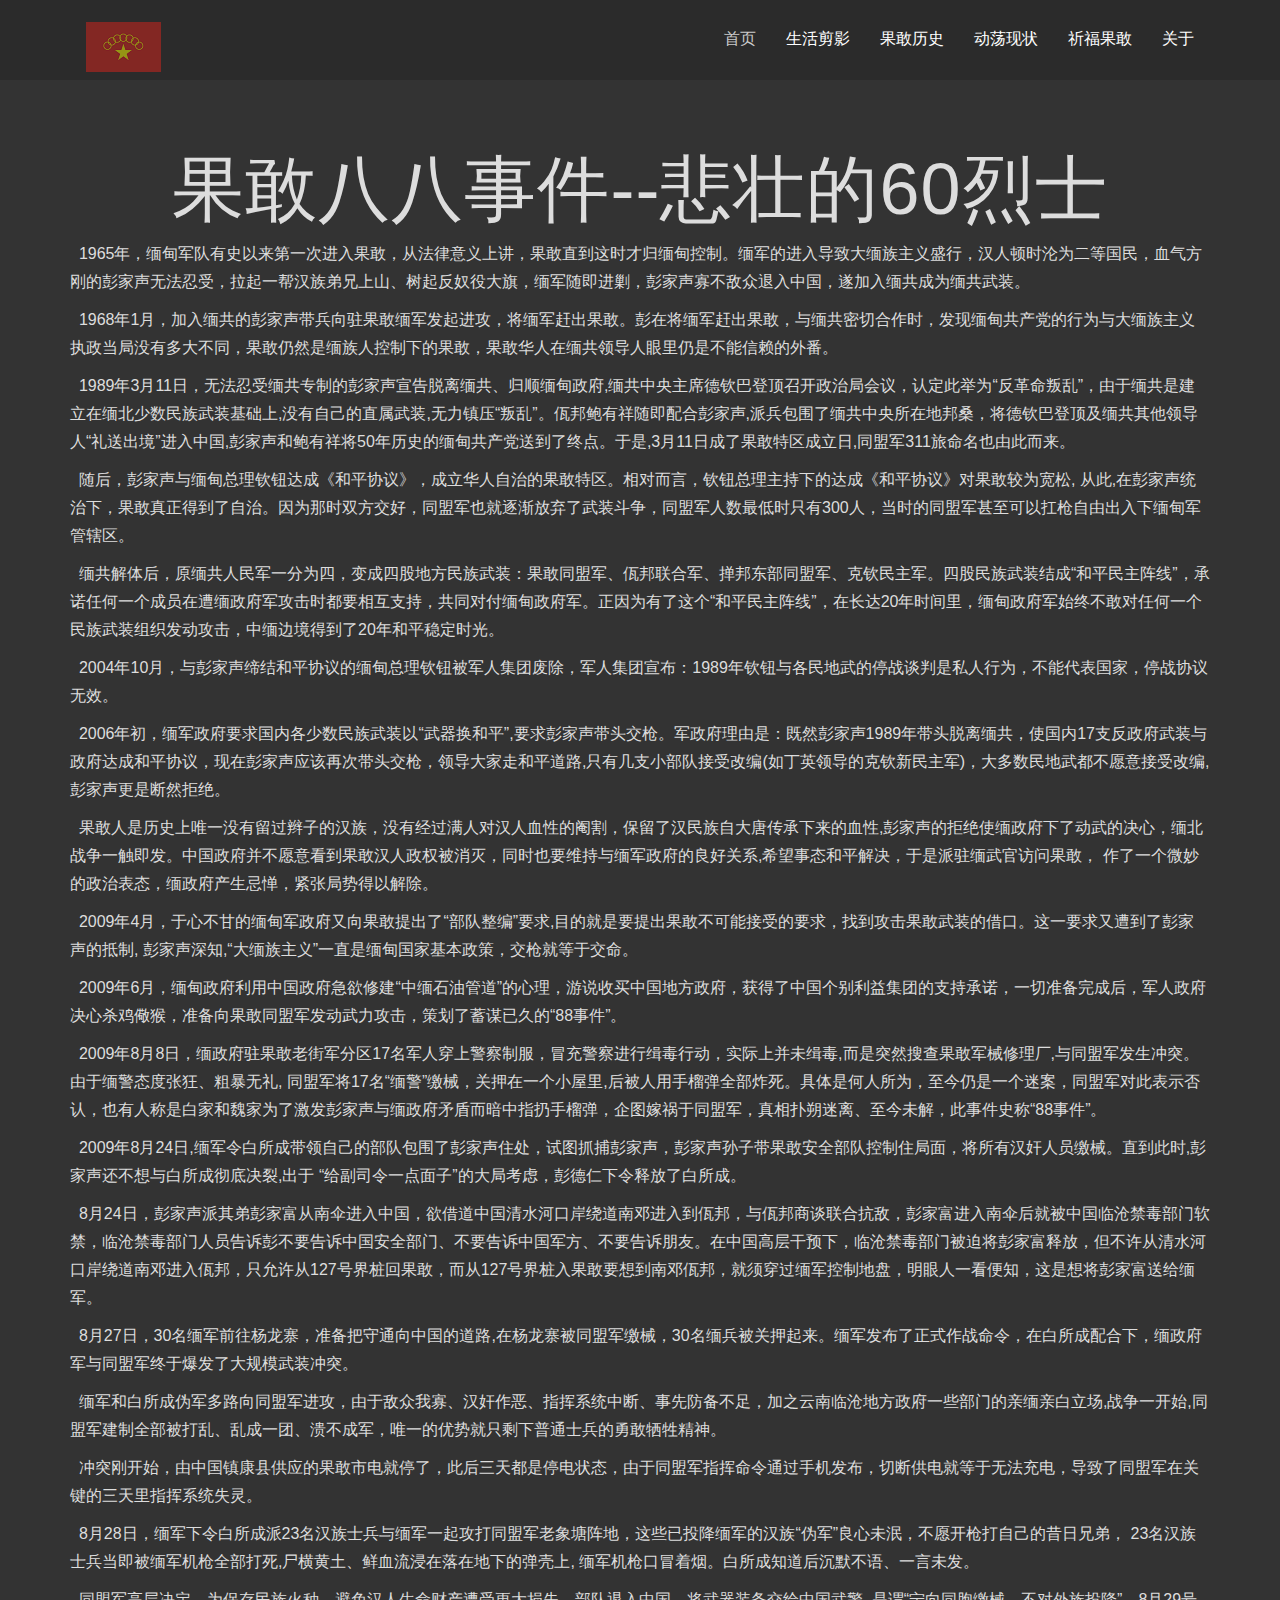
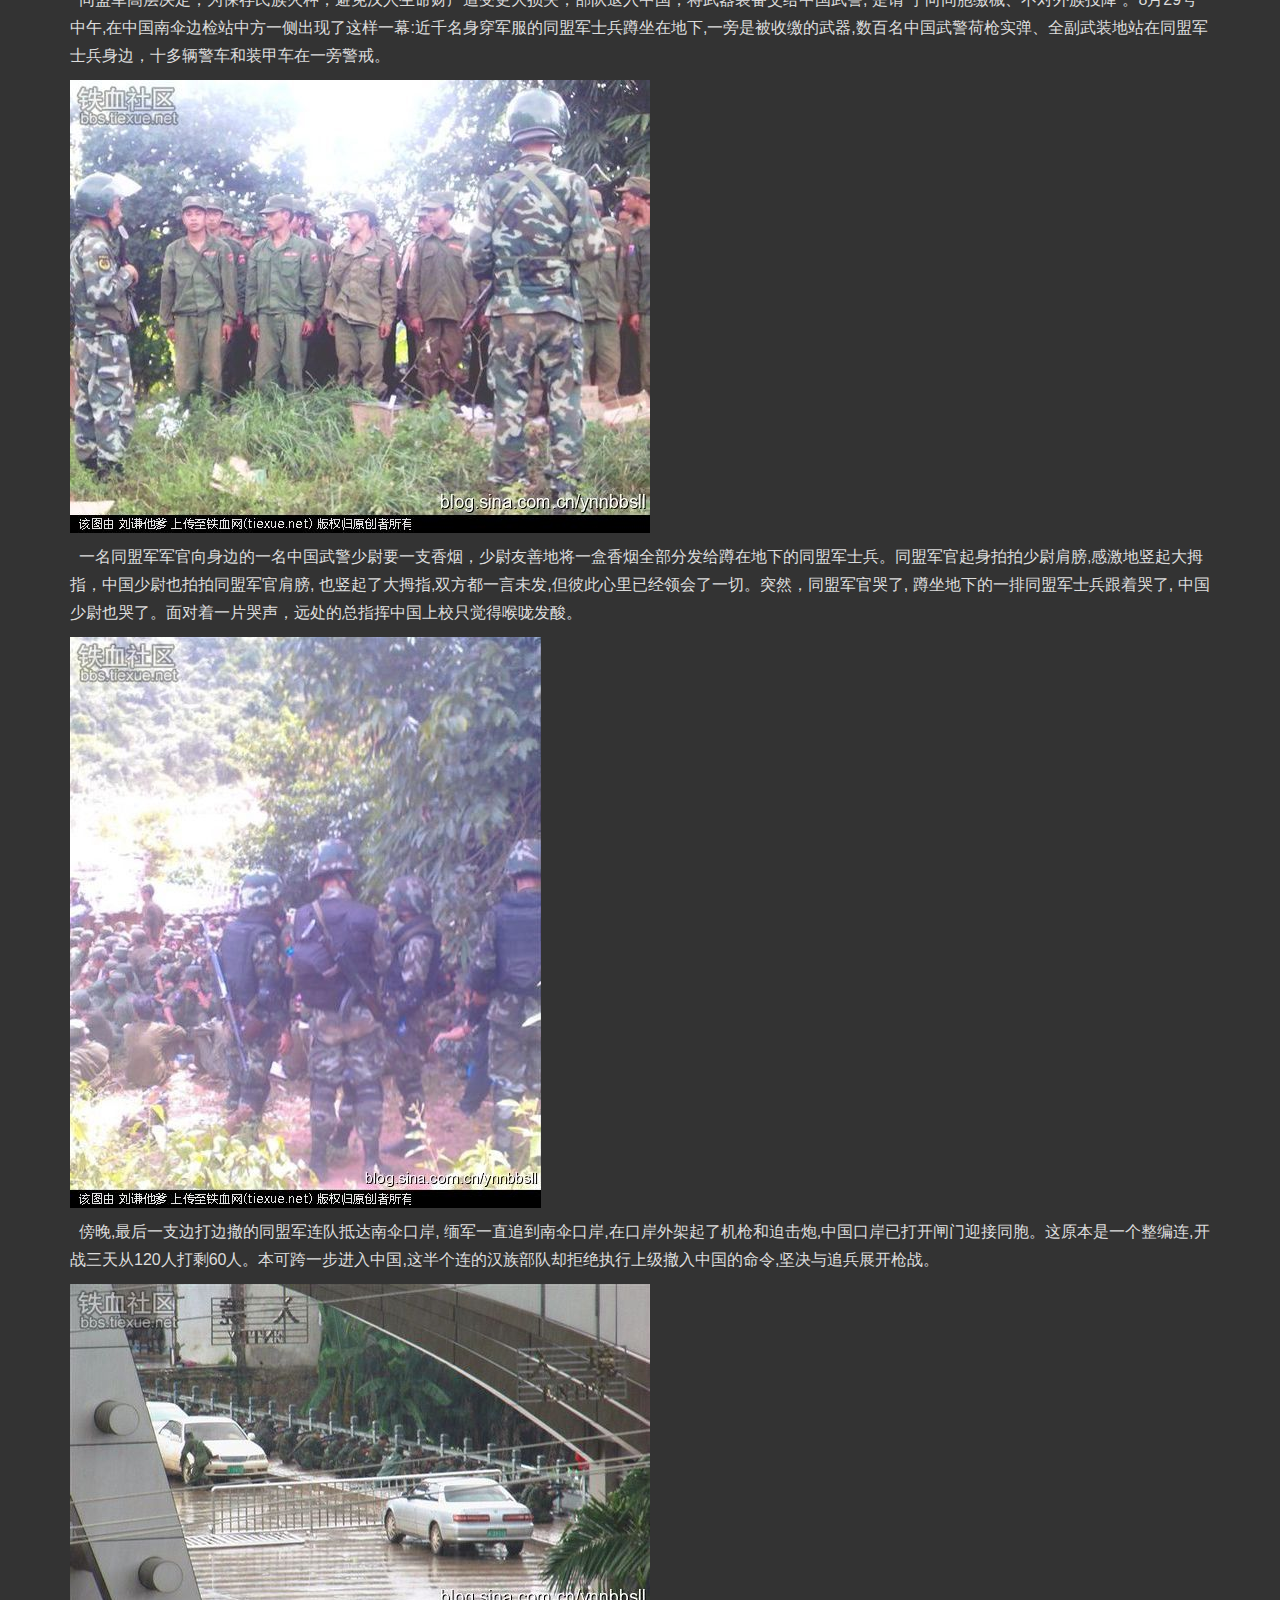
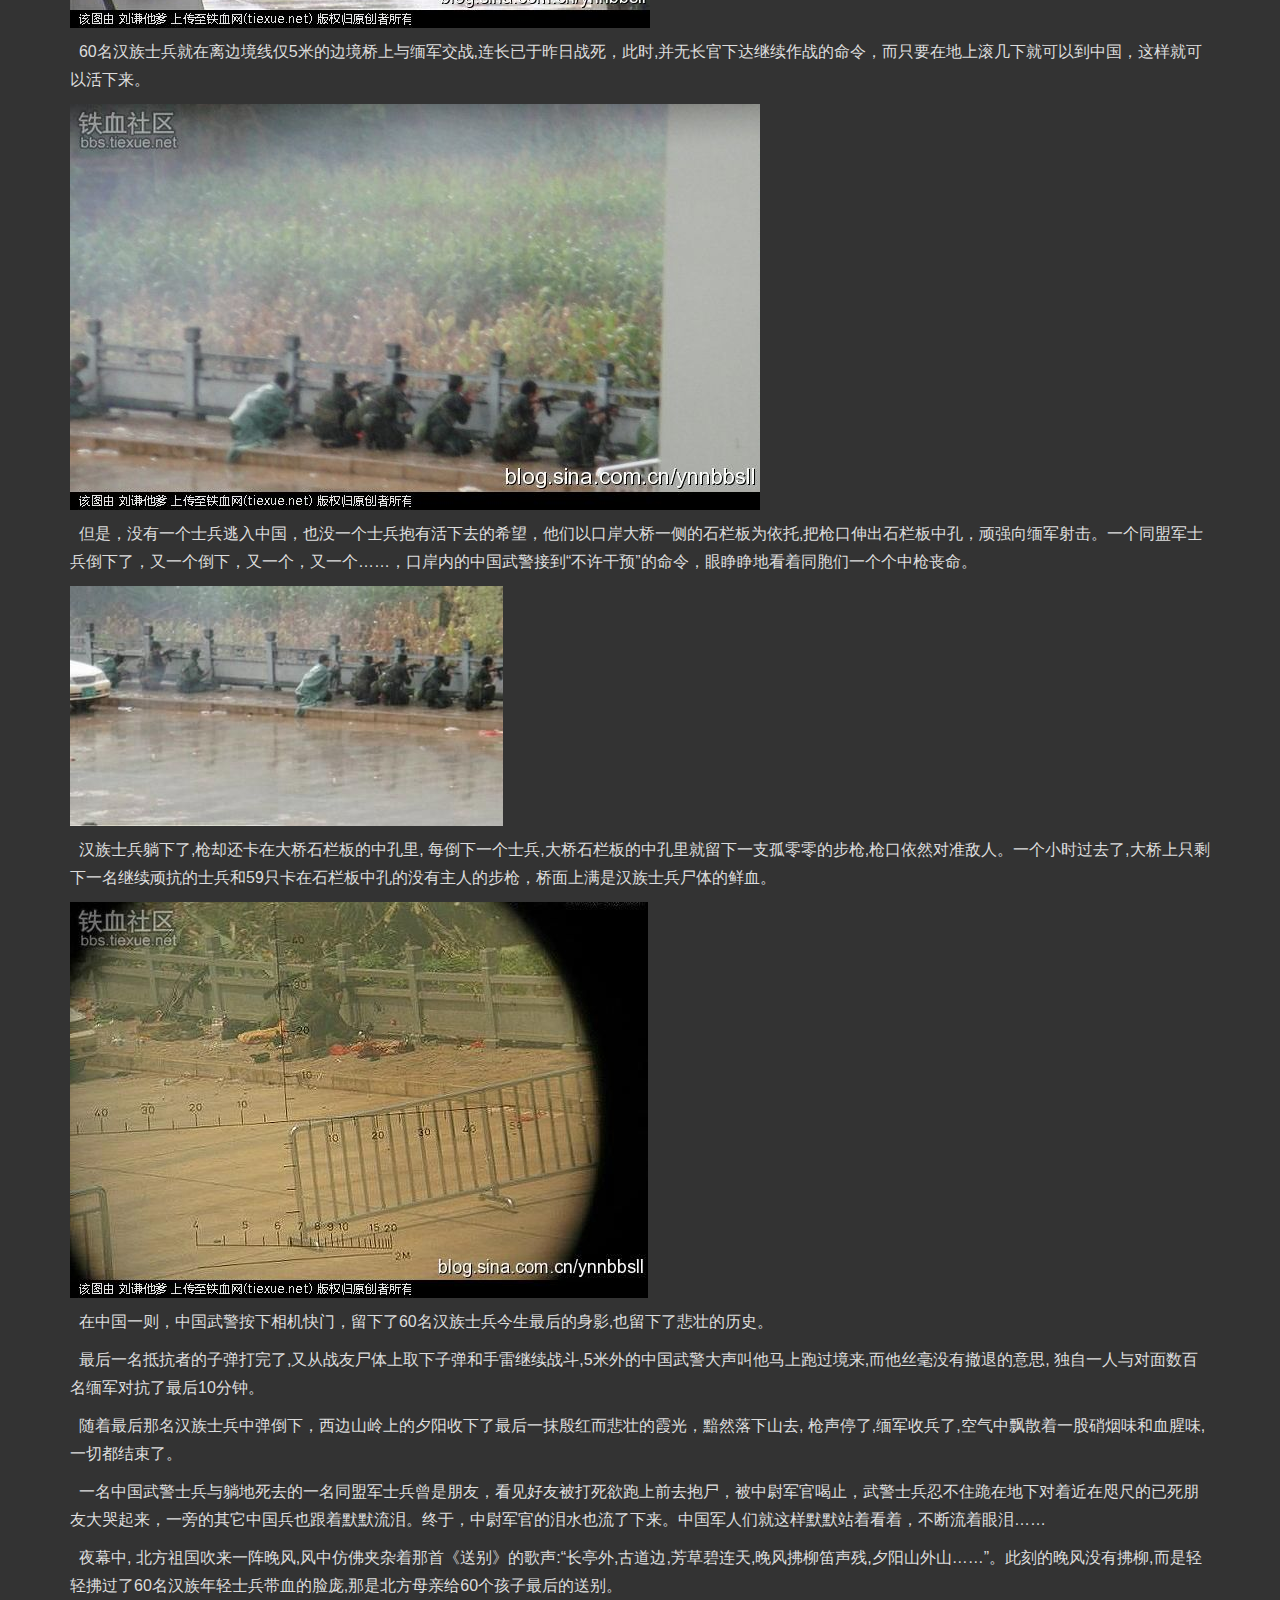
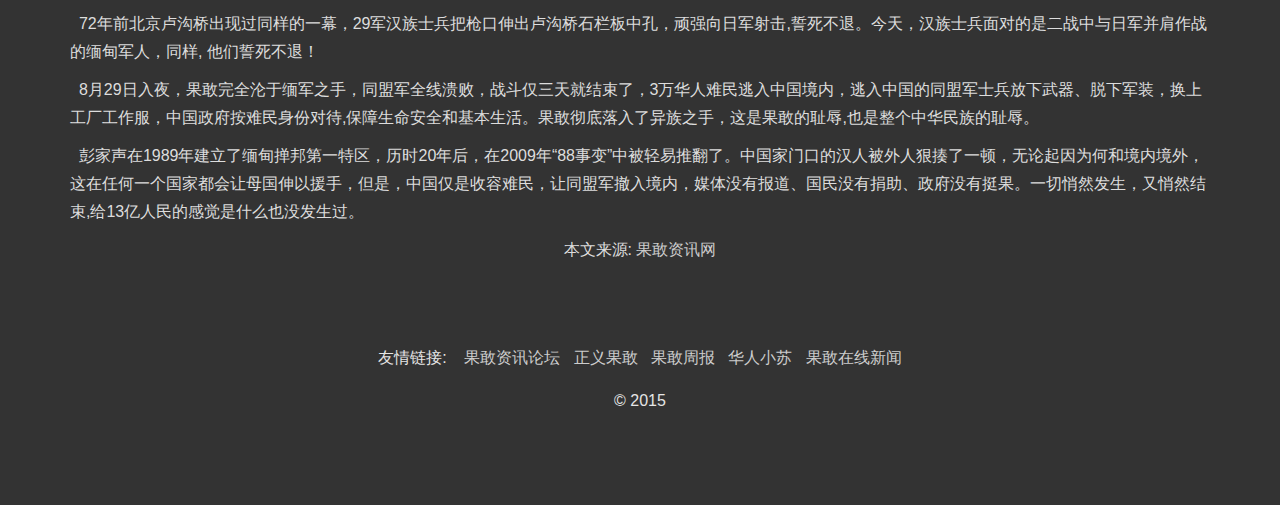
==== commit e4e7ea72: "update css for mobile" ====
--- a/guogan_88.html
+++ b/guogan_88.html
@@ -22,7 +22,7 @@
 	<!--=== Main Stylesheets ===-->
 	<link rel="stylesheet" href="css/style.css" />
 	<link rel="stylesheet" href="css/responsive.css" />
-	<link rel="stylesheet" href="css/backvideo.css" />
+	<link rel="stylesheet" href="css/articlepage.css" />
 	
 	<!--=== Color Scheme, three colors are available red.css, orange.css and gray.css ===-->
 	<link rel="stylesheet" id="scheme-source" href="css/schemes/gray.css" />
--- a/css/articlepage.css
+++ b/css/articlepage.css
@@ -0,0 +1,4 @@
+body {
+  margin: 0;
+  background: #333; 
+}